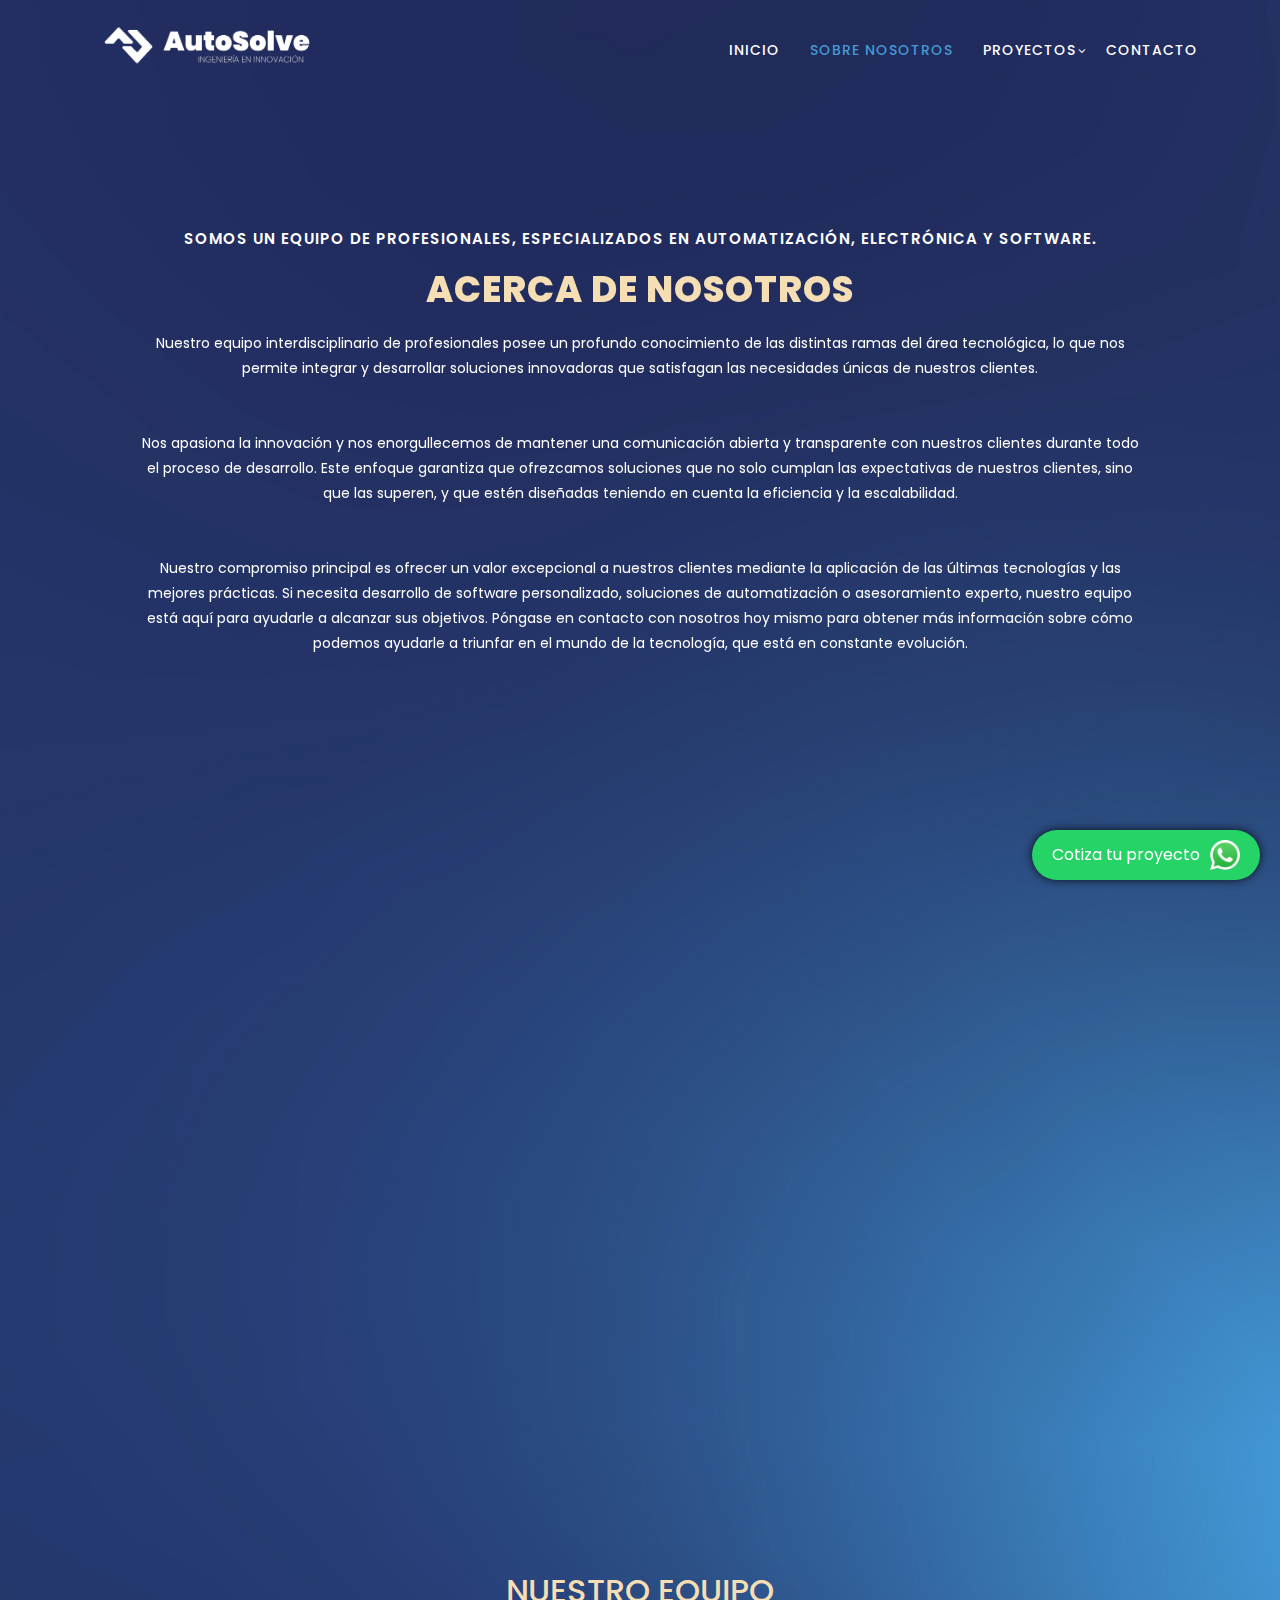
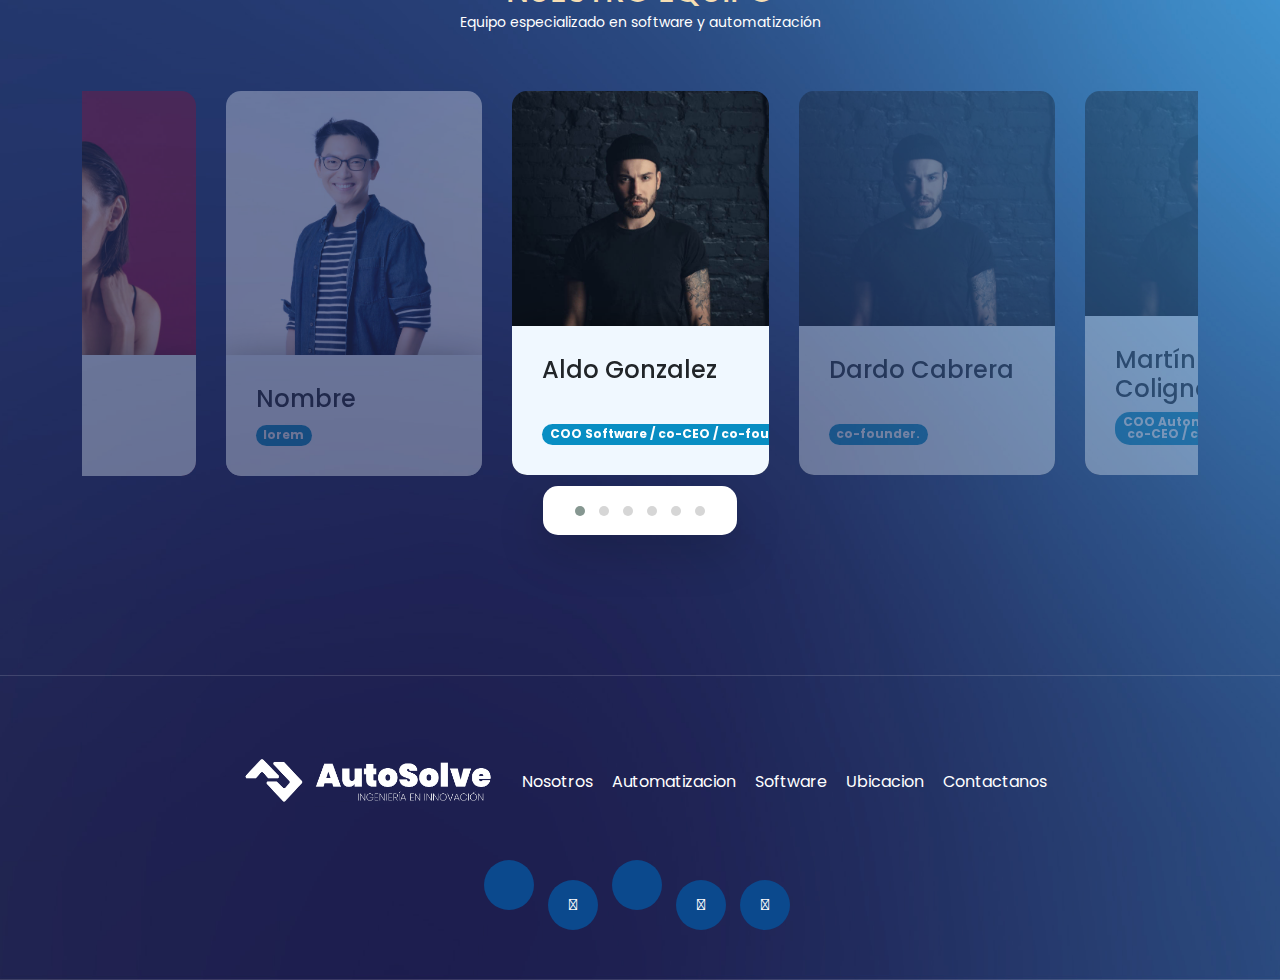
==== aboutus.html @ a1bfe891 "aboutus" ====
<!DOCTYPE html>
<html lang="en">

<head>

  <meta charset="utf-8">
  <meta name="viewport" content="width=device-width, initial-scale=1, shrink-to-fit=no">
  <meta name="description" content="">
  <meta name="author" content="TemplateMo">
  <link href="https://fonts.googleapis.com/css?family=Poppins:100,200,300,400,500,600,700,800,900" rel="stylesheet">

  <title>Sobre Nosotros - AutoSolve</title>
  <link rel="shortcut icon" href="./assets/images/Logo_Autosolve-20 (1).png" type="image/x-icon">

  <!-- Bootstrap core CSS -->
  <link href="vendor/bootstrap/css/bootstrap.min.css" rel="stylesheet">
  <!-- AOS -->
  <link href="https://unpkg.com/aos@2.3.1/dist/aos.css" rel="stylesheet">
  <!-- Font Awesome -->
  <script src="https://kit.fontawesome.com/996b34cf47.js" crossorigin="anonymous"></script>



  <!-- Additional CSS Files -->
  <link rel="stylesheet" href="assets/css/fontawesome.css">
  <link rel="stylesheet" href="assets/css/templatemo-edu-meeting.css">
  <link rel="stylesheet" href="assets/css/owl.css">
  <link rel="stylesheet" href="assets/css/owl.carousel.min.css">
  <link rel="stylesheet" href="assets/css/owl.theme.default.min.css">
  <link rel="stylesheet" href="assets/css/lightbox.css">
  <link rel="stylesheet" href="assets/css/animated.css">
  
  <!--
TemplateMo 569 Edu Meeting
https://templatemo.com/tm-569-edu-meeting

-->

  <!-- Font Awesome-->
  <script src="https://kit.fontawesome.com/996b34cf47.js" crossorigin="anonymous"></script>
</head>


<body class="body">

  <!-- ***** Header Area Start ***** -->
  <header class="header-area header-sticky">
    <div class="container">
      <div class="row">
        <div class="col-12">
          <nav class="main-nav">
            <!-- ***** Logo Start ***** -->
            <a href="index.html" class="logo">
              <img src="assets/images/Logo_Autosolve-25.png" alt="Logo Blanco" id="whiteLogo" class="logo-image">
              <img src="assets/images/Logo_Autosolve-23.png" alt="Logo Oscuro" id="darkLogo" class="logo-image">

            </a>
            <!-- ***** Logo End ***** -->
            <!-- ***** Menu Start ***** -->
            <ul class="nav">
              <li class="scroll-to-section"><a href="./index.html">Inicio</a></li>
              <li><a href="../aboutus.html" class="active">Sobre nosotros</a></li>

              <li class="has-sub">
                <a href="javascript:void(0)">Proyectos</a>
                <ul class="sub-menu">
                  <li><a href="">Cascada</a></li>
                  <li><a href="">Beertrack</a></li>
                  <li><a href="meetings.html">+ Ver todos</a></li>
                </ul>
              </li>

              <li class="scroll-to-section"><a href="#contact">Contacto</a></li>

            </ul>
            <a class='menu-trigger'>
              <span>Menu</span>
            </a>
            <!-- ***** Menu End ***** -->
          </nav>
        </div>
      </div>
    </div>
  </header>
  <script src="https://unpkg.com/aos@2.3.1/dist/aos.js"></script>

  <!-- ***** Header Area End ***** -->

  <section class="heading-page header-text" id="top">
    <div class="container">
      <div class="row">
        <div class="col-lg-12">
          <h6>Somos un equipo de profesionales, especializados en automatización, electrónica y software.</h6>
          <h2 style="color: wheat;" data-aos="fade-zoom-in" data-aos-easing="ease-in-back" data-aos-delay="300" data-aos-offset="0">Acerca de
            Nosotros</h2> 
          <p class="texto2" data-aos="fade-zoom-in" data-aos-easing="ease-in-back" data-aos-delay="600"
            data-aos-offset="0">Nuestro equipo interdisciplinario de profesionales posee un profundo conocimiento de las
            distintas ramas del área tecnológica, lo que nos permite integrar y desarrollar soluciones innovadoras que
            satisfagan las necesidades únicas de nuestros clientes. </p>
          <p class="texto2" data-aos="fade-zoom-in" data-aos-easing="ease-in-back" data-aos-delay="900"
          data-aos-offset="0" > 
            Nos apasiona la innovación y nos enorgullecemos de mantener una comunicación abierta y transparente con
            nuestros clientes durante todo el proceso de desarrollo. Este enfoque garantiza que ofrezcamos soluciones
            que no solo cumplan las expectativas de nuestros clientes, sino que las superen, y que estén diseñadas
            teniendo en cuenta la eficiencia y la escalabilidad.</p>
          <p class="texto" data-aos="fade-zoom-in" data-aos-easing="ease-in-back" data-aos-delay="1200"
          data-aos-offset="0">Nuestro compromiso principal es ofrecer un valor excepcional a nuestros clientes mediante la aplicación de
            las últimas tecnologías y las mejores prácticas. Si necesita desarrollo de software personalizado,
            soluciones de automatización o asesoramiento experto, nuestro equipo está aquí para ayudarle a alcanzar sus
            objetivos. Póngase en contacto con nosotros hoy mismo para obtener más información sobre cómo podemos
            ayudarle a triunfar en el mundo de la tecnología, que está en constante evolución.</p>

        </div>
      </div>
    </div>



    <div class="cd-half-width second-slide">
      <div class="container">
        <div class="row">
          <div class="col-md-12">
            <div class="content second-content">
              <div class="row">
                <div class="col-md-5 left-image">
                  <img class="left-image wow fadeInLeft" data-wow-duration="1s" data-wow-delay="0.8s"
                    src="assets/images/2156642-middle-removebg-preview.png">
                </div>
                <div class="col-md-5">
                  <div class="right-about-text left-image wow fadeInRight" data-wow-duration="1s" data-wow-delay="0.8s">
                    <h4 style="color: wheat;">¿Nuestra misión?</h4>
                    <p style="color: azure;">Proporcionamos a las empresas soluciones innovadoras de software y
                      automatización que mejoran la
                      productividad e impulsan el crecimiento. Trabajamos en estrecha colaboración con nuestros clientes
                      para desarrollar soluciones a medida que se adapten a sus necesidades específicas, manteniendo al
                      mismo tiempo los más altos niveles de calidad y servicio al cliente. Nuestro objetivo final es
                      ayudar a nuestros clientes a alcanzar sus objetivos empresariales y mantenerse a la vanguardia en
                      un panorama tecnológico en constante evolución</p>

                  </div>
                </div>
              </div>
              <div class="row">
                <div class="col-md-7">
                  <div class="left-about-text left-image wow fadeInLeft" data-wow-duration="1s" data-wow-delay="0.8s">
                    <h4 style="color: wheat;">¿Nuestra visión?</h4>
                    <p style="color: azure;">Proveedor líder de soluciones transformadoras de software y automatización,
                      que impulsa la
                      innovación y ayuda a empresas de todos los tamaños a alcanzar sus objetivos. Nuestro objetivo es
                      ser reconocidos por nuestra eficacia, fiabilidad y calidad, y fomentar una cultura de aprendizaje
                      e innovación continuos. Mediante sólidas asociaciones con nuestros clientes y el compromiso de
                      mantenernos a la vanguardia de las tecnologías y tendencias emergentes, seremos un asesor y socio
                      de confianza para las empresas en un panorama empresarial en constante cambio.
                    </p>

                  </div>
                </div>
                <div class="col-md-5 right-image">
                  <img class="left-image wow fadeInRight" data-wow-duration="1s" data-wow-delay="0.8s"
                    src="assets/images/84-847467_vision-mission-page-removebg-preview.png">
                </div>
              </div>
            </div>
          </div>
        </div>
      </div>
    </div>
  </section>
  <!-- =========================
    boton flotante
============================== -->

  <a href="https://wa.me/1234567890" target="_blank" rel="noopener noreferrer" class="whatsapp-button">
    <div class="whatsapp-text">Cotiza tu proyecto</div>
    <div class="whatsapp-logo">
      <img src="assets/images/whatsapp (3).png" alt="WhatsApp">
    </div>
  </a>


  <section class="hero-section">
    <div class="container">
      <div class="row">

        <div class="col-lg-12 col-12">
          <div class="text-center mb-5 pb-2">
            <h2 style="color: wheat;" class="">NUESTRO EQUIPO</h2>

            <p class="text-white">Equipo especializado en software y automatización</p>


          </div>

          <div class="owl-carousel owl-theme">
            <div class="owl-carousel-info-wrap item">
              <img src="assets/images/profile/man-portrait.jpg" class="owl-carousel-image img-fluid" alt="">

              <div class="owl-carousel-info">
                <h4 class="mb-2">
                  Aldo Gonzalez
                  <img src="images/verified.png" class="owl-carousel-verified-image img-fluid" alt="">
                </h4>

                <span class="badge">
                  COO Software / co-CEO / co-founder.</span>


              </div>

              <div class="social-share">
                <ul class="social-icon">
                  <li class="social-icon-item">
                    <a href="#" style="font-size: 30px;" class="fa-brands fa-square-x-twitter"></a>
                  </li>

                  <li class="social-icon-item">
                    <a href="#" style="font-size: 30px;" class="fa-brands fa-square-facebook"></a>
                  </li>
                </ul>
              </div>
            </div>

            <div class="owl-carousel-info-wrap item">
              <img src="assets/images/profile/man-portrait.jpg" class="owl-carousel-image img-fluid" alt="">

              <div class="owl-carousel-info">
                <h4 class="mb-2">
                  Dardo Cabrera
                  <img src="images/verified.png" class="owl-carousel-verified-image img-fluid" alt="">
                </h4>

                <span class="badge">
                  co-founder.</span>


              </div>

              <div class="social-share">
                <ul class="social-icon">
                  <li class="social-icon-item">
                    <a href="#" style="font-size: 30px;" class="fa-brands fa-linkedin"></a>
                  </li>

                  <li class="social-icon-item">
                    <a href="#" style="font-size: 30px;" class="fa-brands fa-square-facebook"></a>
                  </li>

                  <li class="social-icon-item">
                    <a href="#" style="font-size: 30px;" class="fa-brands fa-square-instagram"></a>
                  </li>
                </ul>
              </div>
            </div>

            <div class="owl-carousel-info-wrap item">
              <img src="assets/images/profile/man-portrait.jpg" class="owl-carousel-image img-fluid" alt="">

              <div class="owl-carousel-info">
                <h4 class="mb-2">Martín Colignon</h4>

                <span class="badge">
                  COO Automatización / <br> co-CEO / co-founder.
                </span>


              </div>

              <div class="social-share">
                <ul class="social-icon">
                  <li class="social-icon-item">
                    <a href="#" style="font-size: 30px;" class="fa-brands fa-square-x-twitter"></a>
                  </li>

                  <li class="social-icon-item">
                    <a href="#" style="font-size: 30px;" class="fa-brands fa-square-facebook"></a>
                  </li>

                  <li class="social-icon-item">
                    <a href="#" style="font-size: 30px;" class="fa-brands fa-square-instagram"></a>
                  </li>
                </ul>
              </div>
            </div>

            <div class="owl-carousel-info-wrap item">
              <img src="assets/images/profile/man-portrait.jpg" class="owl-carousel-image img-fluid" alt="">

              <div class="owl-carousel-info">
                <h4 class="mb-2">Gonzalo Roldán</h4>

                <span class="badge">CFO / co-CEO / co-founder.</span>
              </div>

              <div class="social-share">
                <ul class="social-icon">
                  <li class="social-icon-item">
                    <a href="#" style="font-size: 30px;" class="fa-brands fa-square-instagram"></a>
                  </li>

                  <li class="social-icon-item">
                    <a href="#" style="font-size: 30px;" class="fa-brands fa-youtube"></a>
                  </li>
                </ul>
              </div>
            </div>

            <div class="owl-carousel-info-wrap item">
              <img src="assets/images/profile/woman-posing-black-dress-medium-shot.jpg"
                class="owl-carousel-image img-fluid" alt="">

              <div class="owl-carousel-info">
                <h4 class="mb-2">
                  Nombre
                  <img src="images/verified.png" class="owl-carousel-verified-image img-fluid" alt="">
                </h4>

                <span class="badge">lorem</span>
              </div>

              <div class="social-share">
                <ul class="social-icon">
                  <li class="social-icon-item">
                    <a href="#" style="font-size: 30px;" class="fa-brands fa-square-facebook"></a>
                  </li>

                  <li class="social-icon-item">
                    <a href="#" style="font-size: 30px;" class="fa-brands fa-linkedin"></a>
                  </li>
                </ul>
              </div>
            </div>

            <div class="owl-carousel-info-wrap item">
              <img
                src="assets/images/profile/smart-attractive-asian-glasses-male-standing-smile-with-freshness-joyful-casual-blue-shirt-portrait-white-background.jpg"
                class="owl-carousel-image img-fluid" alt="">

              <div class="owl-carousel-info">
                <h4 class="mb-2">Nombre</h4>

                <span class="badge">lorem</span>
              </div>

              <div class="social-share">
                <ul class="social-icon">
                  <li class="social-icon-item">
                    <a href="#" style="font-size: 30px;" class="fa-brands fa-linkedin"></a>
                  </li>


                </ul>
              </div>
            </div>
          </div>
        </div>

      </div>
    </div>
  </section>








  <div class="footer">
    <div class="footer-logo">
      <!-- Aquí coloca tu logo -->
      <img src="assets/images/Logo_Autosolve-25.png" alt="Logo">
    </div>

    <div class="footer-nav">
      <a href="#">Nosotros</a>
      <a href="#automatizacion">Automatizacion</a> <a href="#software">Software</a>
      <a href="#">Ubicacion</a>
      <a href="#">Contactanos</a>
    </div>

    <ul class="social-icon">
      <li><i class="c-icon c-social-icon--fb c-icon c-icon--facebook-circle" aria-hidden="true"></i>
      </li>
      <li><a href="#" class="fa-brands fa-square-instagram" data-wow-delay="1.3s"></a></li>
      <li><a href="#" class="fa-brands fa-facebook" data-wow-delay="1.6s"></a></li>
      <li><a href="#" class="fa-brands fa-tiktok" data-wow-delay="1.9s"></a></li>
      <li><a href="#" class="fa-brands fa-linkedin" data-wow-delay="2.2s"></a></li>
      <li><a href="#" class="fa-brands fa-youtube" data-wow-delay="2.3s"></a></li>
    </ul>
  </div>
  </section>

  <!-- Scripts -->

  <script>
    AOS.init();
  </script>




  <!-- Bootstrap core JavaScript -->
  <script src="vendor/jquery/jquery.min.js"></script>

  <script src="vendor/bootstrap/js/bootstrap.bundle.min.js"></script>
  <script src="assets/js/logo.js"></script>
  <script src="assets/js/isotope.min.js"></script>
  <script src="assets/js/owl-carousel.js"></script>
  <script src="assets/js/lightbox.js"></script>
  <script src="assets/js/tabs.js"></script>
  <script src="assets/js/video.js"></script>
  <script src="assets/js/slick-slider.js"></script>
  <script src="assets/js/custom.js"></script>
  <script src="assets/js/animation.js"></script>
  <script src="assets/js/owl-carousel.js"></script>
  <script>
    //according to loftblog tut
    $('.nav li:first').addClass('active');

    var showSection = function showSection(section, isAnimate) {
      var
        direction = section.replace(/#/, ''),
        reqSection = $('.section').filter('[data-section="' + direction + '"]'),
        reqSectionPos = reqSection.offset().top - 0;

      if (isAnimate) {
        $('body, html').animate({
          scrollTop: reqSectionPos
        },
          800);
      } else {
        $('body, html').scrollTop(reqSectionPos);
      }

    };

    var checkSection = function checkSection() {
      $('.section').each(function () {
        var
          $this = $(this),
          topEdge = $this.offset().top - 80,
          bottomEdge = topEdge + $this.height(),
          wScroll = $(window).scrollTop();
        if (topEdge < wScroll && bottomEdge > wScroll) {
          var
            currentId = $this.data('section'),
            reqLink = $('a').filter('[href*=\\#' + currentId + ']');
          reqLink.closest('li').addClass('active').
            siblings().removeClass('active');
        }
      });
    };

    $('.main-menu, .responsive-menu, .scroll-to-section').on('click', 'a', function (e) {
      e.preventDefault();
      showSection($(this).attr('href'), true);
    });

    $(window).scroll(function () {
      checkSection();
    });
  </script>
</body>



</html>
---- assets/css/templatemo-edu-meeting.css ----
/* ---------------------------------------------
Table of contents
------------------------------------------------
01. font & reset css
02. reset
03. global styles
04. header
05. banner
06. features
07. testimonials
08. contact
09. footer
10. preloader
11. search
12. portfolio

--------------------------------------------- */
/* 
---------------------------------------------
font & reset css
--------------------------------------------- 
*/
@import url("https://fonts.googleapis.com/css?family=Poppins:100,200,300,400,500,600,700,800,900");

/* 
---------------------------------------------
reset
--------------------------------------------- 
*/
html,
body,
div,
span,
applet,
object,
iframe,
h1,
h2,
h3,
h4,
h5,
h6,
p,
blockquote,
div pre,
a,
abbr,
acronym,
address,
big,
cite,
code,
del,
dfn,
em,
font,
img,
ins,
kbd,
q,
s,
samp,
small,
strike,
strong,
sub,
sup,
tt,
var,
b,
u,
i,
center,
dl,
dt,
dd,
ol,
ul,
li,
figure,
header,
nav,
section,
article,
aside,
footer,
figcaption {
  margin: 0;
  padding: 0;
  border: 0;
  outline: 0;
}

.clearfix:after {
  content: ".";
  display: block;
  clear: both;
  visibility: hidden;
  line-height: 0;
  height: 0;
}

.clearfix {
  display: inline-block;
}

html[xmlns] .clearfix {
  display: block;
}

* html .clearfix {
  height: 1%;
}

ul,
li {
  padding: 0;
  margin: 0;
  list-style: none;
}

header,
nav,
section,
article,
aside,
footer,
hgroup {
  display: block;
}

* {
  box-sizing: border-box;
}

html,
body {
  font-family: 'Poppins', sans-serif;
  font-weight: 400;
  background-color: #fff;
  font-size: 16px;
  -ms-text-size-adjust: 100%;
  -webkit-font-smoothing: antialiased;
  -moz-osx-font-smoothing: grayscale;
}

a {
  text-decoration: none !important;
  color: #3CF;
}

a:hover {
  color: #2f353d;
}

h1,
h2,
h3,
h4,
h5,
h6 {
  margin-top: 0px;
  margin-bottom: 0px;
}

ul {
  margin-bottom: 0px;
}

p {
  font-size: 14px;
  line-height: 25px;
  color: #2a2a2a;
}

img {
  width: 100%;
  overflow: hidden;
}

/* 
---------------------------------------------
global styles
--------------------------------------------- 
*/
html,
body {
  background: #fff;
  font-family: 'Poppins', sans-serif;
}



::selection {
  background: #f5a425;
  color: #fff;
}

::-moz-selection {
  background: #f5a425;
  color: #fff;
}

@media (max-width: 991px) {

  html,
  body {
    overflow-x: hidden;
  }

  .mobile-top-fix {
    margin-top: 30px;
    margin-bottom: 0px;
  }

  .mobile-bottom-fix {
    margin-bottom: 30px;
  }

  .mobile-bottom-fix-big {
    margin-bottom: 60px;
  }
}

.button-container {
  display: flex;
  /* Utiliza un contenedor flexible para alinear los botones horizontalmente */
  align-items: center;
  padding-top: 20px;

}

.main-button-green,
.main-button-red {
  margin: 0;
  padding: 0;
}

.main-button-green a {
  font-size: 13px;
  color: #fff;
  background-color: #25d366;
  /* Color de WhatsApp */
  padding: 12px 30px;
  display: inline-block;
  border-radius: 22px;
  font-weight: 500;
  text-transform: uppercase;
  transition: all .3s;
  margin-left: 10px;

}

.main-button-green a,
.main-button-red2 a {
  vertical-align: middle;
  box-shadow: rgb(0, 0, 0.9);
}

.main-button-green a:hover {
  opacity: 0.9;
  background-color: #128C7E;
  /* Cambia el color de fondo al hacer hover */
}

.main-button-red2 a {
  font-size: 13px;
  color: #fff;
  background-color: #449ad5;
  padding: 12px 30px;
  display: inline-block;
  border-radius: 22px;
  font-weight: 500;
  text-transform: uppercase;
  transition: all .3s;
}


.main-button-red2 a:hover {
  opacity: 0.9;
  background-color: #3360aa;
}

.main-button-red3 a {
  font-size: 13px;
  color: #fff;
  background-color: #1f6492;
  padding: 12px 30px;
  display: inline-block;
  border-radius: 22px;
  font-weight: 500;
  text-transform: uppercase;
  transition: all .3s;
}

.main-button-red3 a:hover {
  opacity: 0.9;
  background-color: #3360aa;
}
.main-button-yellow a {
  font-size: 13px;
  color: #fff;
  background-color: #f5a425;
  padding: 12px 30px;
  display: inline-block;
  border-radius: 22px;
  font-weight: 500;
  text-transform: uppercase;
  transition: all .3s;
}

.main-button-yellow a:hover {
  opacity: 0.9;
}

.section-heading h2 {
  line-height: 40px;
  margin-top: 0px;
  margin-bottom: 50px;
  padding-bottom: 20px;
  border-bottom: 1px solid rgba(250, 250, 250, 0.15);
  font-size: 22px;
  font-weight: 700;
  text-transform: uppercase;
  color: #fff;
}


/* 
---------------------------------------------
header
--------------------------------------------- 
*/

.sub-header {
  background-color: #1f272b;
  position: relative;
  z-index: 1111;
}

.sub-header .left-content p {
  color: #fff;
  padding: 8px 0px;
  font-size: 13px;
}

.sub-header .right-icons {
  text-align: right;
  padding: 8px 0px;
}

.sub-header .right-icons ul li {
  display: inline-block;
  margin-left: 15px;
}

.sub-header .right-icons ul li a {
  color: #fff;
  font-size: 14px;
  transition: all .3s;
}

.sub-header .right-icons ul li a:hover {
  color: #f5a425;
}

.sub-header .left-content p em {
  font-style: normal;
  color: #f5a425;
}

.background-header {
  background-color: #fff !important;
  height: 80px !important;
  position: fixed !important;
  top: 0 !important;
  left: 0;
  right: 0;
  box-shadow: 0px 0px 10px rgba(0, 0, 0, 0.15) !important;
}

.background-header .main-nav .nav li a {
  color: #1e1e1e !important;
}

.background-header .logo,
.background-header .main-nav .nav li a {
  color: #1e1e1e !important;
}

/***---logo nuevo---***/

.scrolled {
  position: fixed;
  top: 10px;
  left: 10px;
  z-index: 1000;
}

.logo-container {
  position: fixed;
  top: 10px;
  left: 10px;
  z-index: 1000;
  /* Asegura que el logo esté sobre otros elementos */
}

.logo-image {
  display: block;
  max-width: 250px;
  height: auto;
}

#darkLogo {
  display: none;
  /* Inicialmente oculto */
}



.header-area .main-nav .logo {
  line-height: 80px;
  color: #fff;
  font-size: 28px;
  font-weight: 700;

  letter-spacing: 2px;
  float: left;
  -webkit-transition: all 0.3s ease 0s;
  -moz-transition: all 0.3s ease 0s;
  -o-transition: all 0.3s ease 0s;
  transition: all 0.3s ease 0s;
}

.background-header .main-nav .nav li:hover a {
  color: #fb5849 !important;
}

.background-header .nav li a.active {
  color: #fb5849 !important;
}

.header-area {

  position: absolute;

  left: 0;
  right: 0;
  z-index: 100;
  -webkit-transition: all .5s ease 0s;
  -moz-transition: all .5s ease 0s;
  -o-transition: all .5s ease 0s;
  transition: all .5s ease 0s;
}

.header-area .main-nav {
  min-height: 80px;
  background: transparent;
}

.header-area .main-nav .logo {
  line-height: 100px;
  color: #fff;
  font-size: 28px;
  font-weight: 700;

  letter-spacing: 2px;
  float: left;
  -webkit-transition: all 0.3s ease 0s;
  -moz-transition: all 0.3s ease 0s;
  -o-transition: all 0.3s ease 0s;
  transition: all 0.3s ease 0s;
}

.background-header .main-nav .logo {
  line-height: 75px;
}

.background-header .nav {
  margin-top: 20px !important;
}

.header-area .main-nav .nav {
  float: right;
  margin-top: 30px;
  margin-right: 0px;
  background-color: transparent;
  -webkit-transition: all 0.3s ease 0s;
  -moz-transition: all 0.3s ease 0s;
  -o-transition: all 0.3s ease 0s;
  transition: all 0.3s ease 0s;
  position: relative;
  z-index: 999;
}

.header-area .main-nav .nav li {
  padding-left: 15px;
  padding-right: 15px;
}

.header-area .main-nav .nav li:last-child {
  padding-right: 0px;
}

.header-area .main-nav .nav li a {
  display: block;
  font-weight: 500;
  font-size: 14px;
  text-transform: uppercase;
  color: #fff;
  -webkit-transition: all 0.3s ease 0s;
  -moz-transition: all 0.3s ease 0s;
  -o-transition: all 0.3s ease 0s;
  transition: all 0.3s ease 0s;
  height: 40px;
  line-height: 40px;
  border: transparent;
  letter-spacing: 1px;
}

.header-area .main-nav .nav li:hover a,
.header-area .main-nav .nav li a.active {
  color: #449ad5 !important;
}

.background-header .main-nav .nav li:hover a,
.background-header .main-nav .nav li a.active {
  color: #449ad5 !important;
  opacity: 1;
}

.header-area .main-nav .nav li.has-sub {
  position: relative;
  padding-right: 15px;
}

.header-area .main-nav .nav li.has-sub:after {
  font-family: FontAwesome;
  content: "\f107";
  font-size: 12px;
  color: #fff;
  position: absolute;
  right: 5px;
  top: 12px;
}

.background-header .main-nav .nav li.has-sub:after {
  color: #1e1e1e;
}

.header-area .main-nav .nav li.has-sub ul.sub-menu {
  position: absolute;
  width: 200px;
  box-shadow: 0 2px 28px 0 rgba(0, 0, 0, 0.06);
  overflow: hidden;
  top: 40px;
  opacity: 0;
  transition: all .3s;
  transform: translateY(+2em);
  visibility: hidden;
  z-index: -1;
}

.header-area .main-nav .nav li.has-sub ul.sub-menu li {
  margin-left: 0px;
  padding-left: 0px;
  padding-right: 0px;
}

.header-area .main-nav .nav li.has-sub ul.sub-menu li a {
  opacity: 1;
  display: block;
  background: #f7f7f7;
  color: #2a2a2a !important;
  padding-left: 20px;
  height: 40px;
  line-height: 40px;
  -webkit-transition: all 0.3s ease 0s;
  -moz-transition: all 0.3s ease 0s;
  -o-transition: all 0.3s ease 0s;
  transition: all 0.3s ease 0s;
  position: relative;
  font-size: 13px;
  font-weight: 400;
  border-bottom: 1px solid #eee;
}

.header-area .main-nav .nav li.has-sub ul li a:hover {
  background: #fff;
  color: #088ec3 !important;
  padding-left: 25px;
}

.header-area .main-nav .nav li.has-sub ul li a:hover:before {
  width: 3px;
}

.header-area .main-nav .nav li.has-sub:hover ul.sub-menu {
  visibility: visible;
  opacity: 1;
  z-index: 1;
  transform: translateY(0%);
  transition-delay: 0s, 0s, 0.3s;
}

.header-area .main-nav .menu-trigger {
  cursor: pointer;
  display: block;
  position: absolute;
  top: 33px;
  width: 32px;
  height: 40px;
  text-indent: -9999em;
  z-index: 99;
  right: 40px;
  display: none;
 
}

.background-header .main-nav .menu-trigger {
  top: 23px;
}

.header-area .main-nav .menu-trigger span,
.header-area .main-nav .menu-trigger span:before,
.header-area .main-nav .menu-trigger span:after {
  -moz-transition: all 0.4s;
  -o-transition: all 0.4s;
  -webkit-transition: all 0.4s;
  transition: all 0.4s;
  background-color: #1e1e1e;
  display: block;
  position: absolute;
  width: 30px;
  height: 2px;
  left: 0;
}

.background-header .main-nav .menu-trigger span,
.background-header .main-nav .menu-trigger span:before,
.background-header .main-nav .menu-trigger span:after {
  background-color: #1e1e1e;
}

.header-area .main-nav .menu-trigger span:before,
.header-area .main-nav .menu-trigger span:after {
  -moz-transition: all 0.4s;
  -o-transition: all 0.4s;
  -webkit-transition: all 0.4s;
  transition: all 0.4s;
  background-color: #1e1e1e;
  display: block;
  position: absolute;
  width: 30px;
  height: 2px;
  left: 0;
  width: 75%;
}

.background-header .main-nav .menu-trigger span:before,
.background-header .main-nav .menu-trigger span:after {
  background-color: #1e1e1e;
}

.header-area .main-nav .menu-trigger span:before,
.header-area .main-nav .menu-trigger span:after {
  content: "";
}

.header-area .main-nav .menu-trigger span {
  top: 16px;
}

.header-area .main-nav .menu-trigger span:before {
  -moz-transform-origin: 33% 100%;
  -ms-transform-origin: 33% 100%;
  -webkit-transform-origin: 33% 100%;
  transform-origin: 33% 100%;
  top: -10px;
  z-index: 10;
}

.header-area .main-nav .menu-trigger span:after {
  -moz-transform-origin: 33% 0;
  -ms-transform-origin: 33% 0;
  -webkit-transform-origin: 33% 0;
  transform-origin: 33% 0;
  top: 10px;
}

.header-area .main-nav .menu-trigger.active span,
.header-area .main-nav .menu-trigger.active span:before,
.header-area .main-nav .menu-trigger.active span:after {
  background-color: transparent;
  width: 100%;
}

.header-area .main-nav .menu-trigger.active span:before {
  -moz-transform: translateY(6px) translateX(1px) rotate(45deg);
  -ms-transform: translateY(6px) translateX(1px) rotate(45deg);
  -webkit-transform: translateY(6px) translateX(1px) rotate(45deg);
  transform: translateY(6px) translateX(1px) rotate(45deg);
  background-color: #1e1e1e;
}

.background-header .main-nav .menu-trigger.active span:before {
  background-color: #1e1e1e;
}

.header-area .main-nav .menu-trigger.active span:after {
  -moz-transform: translateY(-6px) translateX(1px) rotate(-45deg);
  -ms-transform: translateY(-6px) translateX(1px) rotate(-45deg);
  -webkit-transform: translateY(-6px) translateX(1px) rotate(-45deg);
  transform: translateY(-6px) translateX(1px) rotate(-45deg);
  background-color: #1e1e1e;
}

.background-header .main-nav .menu-trigger.active span:after {
  background-color: #1e1e1e;
}

.header-area.header-sticky {
  min-height: 80px;
}

.header-area .nav {
  margin-top: 30px;
}

.header-area.header-sticky .nav li a.active {
  color:#1d2751;
}

@media (max-width: 1200px) {
  .header-area .main-nav .nav li {
    padding-left: 7px;
    padding-right: 7px;
  }

  .header-area .main-nav:before {
    display: none;
  }
}

@media (max-width: 767px) {
  .header-area .main-nav .logo {
    color: #1e1e1e;
    margin-left: -20px;
  }

  .header-area.header-sticky .nav li a:hover,
  .header-area.header-sticky .nav li a.active {
    color:#449ad5 !important;
    opacity: 1;
  }

  .header-area.header-sticky .nav li.search-icon a {
    width: 100%;
  }

  .header-area {

    padding: 0px 15px;
    height: 100px;
    box-shadow: none;
    text-align: center;
  }

  .header-area .container {
    padding: 0px;
  }

  .header-area .logo {
    margin-left: 30px;
  }

  .header-area .menu-trigger {
    display: block !important;
  }

  .header-area .main-nav {
    overflow: hidden;
  }

  .header-area .main-nav .nav {
    float: none;
    width: 100%;
    display: none;
    -webkit-transition: all 0s ease 0s;
    -moz-transition: all 0s ease 0s;
    -o-transition: all 0s ease 0s;
    transition: all 0s ease 0s;
    margin-left: 0px;
  }

  .header-area .main-nav .nav li:first-child {
    border-top: 1px solid #eee;
  }

  .header-area.header-sticky .nav {
    margin-top: 100px !important;
  }

  .header-area .main-nav .nav li {
    width: 100%;
    background: #fff;
    border-bottom: 1px solid #eee;
    padding-left: 0px !important;
    padding-right: 0px !important;
  }

  .header-area .main-nav .nav li a {
    height: 50px !important;
    line-height: 50px !important;
    padding: 0px !important;
    border: none !important;
    background: #f7f7f7 !important;
    color: #191a20 !important;
  }

  .header-area .main-nav .nav li a:hover {
    background: #eee !important;
    color: #449ad5 !important;
  }

  .header-area .main-nav .nav li.has-sub ul.sub-menu {
    position: relative;
    visibility: inherit;
    opacity: 1;
    z-index: 1;
    transform: translateY(0%);
    top: 0px;
    width: 100%;
    box-shadow: none;
    height: 0px;
    transition: all 0s;
  }

  .header-area .main-nav .nav li.submenu ul li a {
    font-size: 12px;
    font-weight: 400;
  }

  .header-area .main-nav .nav li.submenu ul li a:hover:before {
    width: 0px;
  }

  .header-area .main-nav .nav li.has-sub ul.sub-menu {
    height: auto;
  }

  .header-area .main-nav .nav li.has-sub:after {
    color: #3B566E;
    right: 30px;
    font-size: 14px;
    top: 15px;
  }

  .header-area .main-nav .nav li.submenu:hover ul,
  .header-area .main-nav .nav li.submenu:focus ul {
    height: 0px;
  }
}

@media (min-width: 767px) {
  .header-area .main-nav .nav {
    display: flex !important;
  }
}
/*---------------------------------------
    flotante whatapp             
-----------------------------------------*/
.whatsapp-button {
  position: fixed;
  bottom: 20px;
  right: 20px;
  background-color: #25d366;
  /* Color verde de WhatsApp */
  color: #ffffff;
  /* Color del texto */
  border-radius: 50px;
  padding: 10px 20px;
  display: flex;
  align-items: center;
  box-shadow: 0px 0px 10px rgba(0, 0, 0, 0.8);
  z-index: 1000;
  cursor: pointer;
}
@media (max-width: 767px) {
  .whatsapp-button {
    padding: 4px 12px;
  }
}


.whatsapp-button:hover {
  background-color: #128C7E;
  color: #fff;
  /* Color más oscuro para el efecto hover */
}

.whatsapp-text {
  flex: 1;
  margin-right: 10px;
}

.whatsapp-logo img {
  width: 30px;
  /* Ajusta el tamaño del logo según sea necesario */
  height: auto;

}

/* 
---------------------------------------------
banner
--------------------------------------------- 
*/
/* Asegúrate de ajustar la ruta de la imagen según la ubicación de tu archivo CSS */
.main-banner {
  background: url('../images/background_autosolve-12.jpg') center center/cover no-repeat;
  position: relative;
  height: 100vh;
  /* Ajusta la altura según tus necesidades */
}

/* Agrega estos estilos para que el contenido se muestre encima de la imagen de fondo */
.video-overlay {
  position: absolute;
  top: 0;
  left: 0;
  width: 100%;
  height: 100%;
 
  
  /* Puedes ajustar la opacidad según tus preferencias */
}

.header-text {
  z-index: 1;
  position: relative;
}

.custom-iframe {
  width: 100%; /* Ajusta el ancho según sea necesario */
  height: 400px; /* Ajusta la altura según sea necesario */
  border: none; /* Quita el borde si no es necesario */
  border-radius: 25px;
}



#bg-video {
  min-width: 100%;
  min-height: 100vh;
  max-width: 100%;
  max-height: 100vh;
  object-fit: cover;
  z-index: -1;
}

#bg-video::-webkit-media-controls {
  display: none !important;
}

.video-overlay {
  position: absolute;

  top: 0;
  left: 0;
  bottom: 0;
  right: 0;
  width: 100%;
}

.main-banner .caption {
  position: absolute;
  top: 50%;
  transform: translateY(-50%);
}

.main-banner .caption h6 {
  margin-top: 0px;
  font-size: 15px;

  font-weight: 600;
  color: #fff;
  letter-spacing: 1px;
}

.main-banner .caption h2 {
  margin-top: 20px;
  margin-bottom: 20px;
  font-size: 36px;

  font-weight: 800;
  color: #fff;
  letter-spacing: 1px;
}

.main-banner .caption h2 em {
  font-style: normal;
  color: #f5a425;
  font-weight: 900;
}

.main-banner .caption p {
  color: #fff;
  font-size: 14px;
  max-width: 570px;
}

.main-banner .caption .main-button-red {
  margin-top: 30px;
}

@media screen and (max-width: 767px) {


  .main-banner .caption {
    text-align: center;
    position: absolute;
   
    left: 50%;
    transform: translate(-50%, -50%);
  }

  
  .main-banner .caption h6 {
    font-weight: 500;
  }

  .main-banner .caption h2 {
    font-size: 36px;
  }

}




/* 
---------------------------------------------
About Us Style
--------------------------------------------- 
*/

.h1about {
  font-weight: 800;
  color: white;
  text-align: center;
  padding-bottom: 80px;
  font-size: 35px;
  padding-left: 15px;
  padding-right: 15px;
}

#about {
  padding-top: 130px;
}



.about-us .left-image {
  margin-right: 45px;
}

.about-us .about-item h4 {
  font-size: 38px;
  font-weight: 800;
  color:#fff;
}

.about-us .about-item h6 {
  font-size: 16px;
  margin-top: 5px;
  font-weight: bold;
  color: #ffffff;
  text-transform: capitalize;
}

.about-us p {
  margin: 40px 0px;
  font-size: 21px;
  color: white;
}

.software{
  width: 90%;
  padding-left: 100px;
}

@media (max-width: 992px) {
  .about-us .left-image {
    margin-right: 30px;
    margin-left: 30px;
    margin-bottom: 45px;
  }
  .software {
    width: 90%;
    padding-left: 10px;
}
  .our-portfolio .section-heading,
  .about-us .section-heading,
  .about-us .about-item,
  .about-us p,
  .about-us .main-green-button, .main-button-red3 {
    text-align: center;
  }
.main-button-red3{
  margin-bottom: 15px;
}

  .h1about{
    padding-top: 200px;
  }

  .about-us p {
    margin: 40px 0px;
    font-size: 16px;
  }

}


/*
---------------------------------------------
services
---------------------------------------------
*/

.services {
  margin-top: -135px;
  position: absolute;
  width: 100%;
}

.services .item {
  background-image: url(../images/background_autosolve-12.jpg);
  background-repeat: no-repeat;
  background-size: cover;
  background-position: center center;
  border-radius: 20px;
  text-align: center;
  color: #fff;
  padding: 40px;


}

.services .item::before,
.services .item::after {
  content: "";
  position: absolute;
  top: 0;
  left: 0;
  width: 100%;
  height: 100%;

}

.services .item::before {
  background-image: url(../images/otra_imagen_clara.jpg);
  background-repeat: no-repeat;
  background-size: cover;
  background-position: center center;
  opacity: 0.2;
  z-index: 1;


}

.services .item::after {
  background-image: url(../images/patron_autosolve-12.png);
  background-repeat: no-repeat;
  background-size: cover;
  background-position: center center;
  z-index: 0;

}

.services .item .icon,
.services .item .down-content {
  position: relative;
  z-index: 2;
}

.service-card {
  position: relative;
  border-radius: 20px;
  overflow: hidden;
  text-align: center;
  color: #fff;
  padding: 40px;
  transition: transform 0.3s ease-out, box-shadow 0.3s ease-out;
}

.service-card:hover,
.service-card.hovered {
  transform: scale(1.05);
  box-shadow: 0 0 20px rgba(0, 0, 0, 0.3);
}





.services .item .icon {
  max-width: 100px;
  margin: 0 auto;

}

.services .item h4 {
  margin-top: 25px;
  margin-bottom: 15px;
  font-size: 18px;
  font-weight: 600;
}

.services .item p {
  color: #fff;
  font-size: 13px;
}

.services .owl-nav {
  display: inline-block !important;
  text-align: center;
  position: absolute;
  width: 100%;
  top: 50%;
  transform: translateY(-25px);
}

.services .owl-nav .owl-prev {
  margin-right: 10px;
  outline: none;
  position: absolute;
  left: -80px;
}

.services .owl-nav .owl-prev span,
.services .owl-nav .owl-next span {
  opacity: 0;
}

.services .owl-nav .owl-prev:before {
  display: inline-block;
  font-family: 'FontAwesome';
  color: #1e1e1e;
  font-size: 25px;
  font-weight: 700;
  content: '\f104';
  background-color: #fff;
  width: 50px;
  height: 50px;
  border-radius: 50%;
  line-height: 50px;
}

.services .owl-nav .owl-prev {
  opacity: 1;
  transition: all .5s;
}

.services .owl-nav .owl-prev:hover {
  opacity: 0.9;
}

.services .owl-nav .owl-next {
  opacity: 1;
  transition: all .5s;
}

.services .owl-nav .owl-next:hover {
  opacity: 0.9;
}

.services .owl-nav .owl-next {
  margin-left: 10px;
  outline: none;
  position: absolute;
  right: -85px;
}

.services .owl-nav .owl-next:before {
  display: inline-block;
  font-family: 'FontAwesome';
  color: #1e1e1e;
  font-size: 25px;
  font-weight: 700;
  content: '\f105';
  background-color: #fff;
  width: 50px;
  height: 50px;
  border-radius: 50%;
  line-height: 50px;
}

/* 
---------------------------------------------
Features
--------------------------------------------- 
*/
#features {
  padding-top: 100px;
  padding-bottom: 100px;
}

.features .features-content {
  z-index: 2;
  position: relative;
  background-color: #fff;
  border-radius: 50px;
  box-shadow: 0px 0px 15px rgba(0,0,0,0.1);
}

.features-item {
  text-align: center;
  padding: 30px;
  border-radius: 50px;
  background: rgb(255,255,255);
  background: linear-gradient(105deg, rgba(255,255,255,1) 0%, rgba(255,255,255,1) 100%);
  transition: background-color .5s;
  -webkit-transition: background-color .5s;
  -o-transition: background-color .5s;
  -moz-transition: background-color .5s;
}

.features-item:hover {
  background: rgb(51,204,197);
  background: linear-gradient(105deg, rgba(51,204,197,1) 0%, rgba(8,141,195,1) 100%);
}

.features-item:hover h4 {
  color: #fff;
}

.features-item:hover p {
  color: #fff;
}

.features-item:hover .line-dec {
  background-color: rgba(255,255,255,0.3);
}

.first-feature:hover .icon {
  background-image: url(../images/features-icon-white-01.png);
}

.second-feature:hover .icon {
  background-image: url(../images/features-icon-white-02.png);
}

.features-item .number h6 {
  background-repeat: no-repeat;
  width: 110px;
  height: 69px;
  color: #fff;
  margin-left: auto;
  margin-right: auto;
  font-size: 30px;
  font-weight: 700;
  text-align: center;
  line-height: 69px;
  margin-top: -65px;
  margin-bottom: 30px;
}

.features-item .first-number h6 {
  background-image: url(../images/features-number-01.png);
}

.features-item .second-number h6 {
  background-image: url(../images/features-number-02.png);
}

.features-item .third-number h6 {
  background-image: url(../images/features-number-03.png);
}

.features-item .fourth-number h6 {
  background-image: url(../images/features-number-04.png);
}

.first-feature .icon {
  background-image: url(../images/features-icon-black-01.png);
}

.second-feature .icon {
  background-image: url(../images/features-icon-black-02.png);
}

.features-item .icon {
  width: 63px;
  height: 63px;
  margin: 0 auto;
  transition: all 0.5s;
}

.features-item h4 {
  margin-left: 15px;
  margin-right: 15px;
  margin-top: 30px;
  font-size: 20px;
  line-height: 30px;
  font-weight: 700;
  color: #2a2a2a;
  position: relative;
  transition: all 0.5s;
}

.features-item .line-dec {
  width: 100px;
  height: 2px;
  background-color: rgba(51,204,197,0.3);
  margin: 30px auto;
  transition: all 0.5s;
}

.features-item p {
  position: relative;
  margin-top: 0px;
  transition: all 0.5s;
}

.h1about2 {
  font-weight: 800;
  color: white;
  text-align: center;
  padding-bottom: 80px;
  font-size: 35px;
  padding-left: 15px;
  padding-right: 15px;
}


@media (max-width: 992px) {
 
  .features-item {
    margin-bottom: 45px;
  }

  .last-features-item,
  .last-skill-item {
    margin-bottom: 0px !important;
  }
}

@media (max-width: 765px) {
  #feature{
    padding-top: 20px;
  }
}


/*
---------------------------------------------
upcoming meetings
---------------------------------------------
*/

section.upcoming-meetings {
  background: linear-gradient(-45deg, #1d2751, #449ad5, #3360aa, #1d2751);
  background-size: 400% 400%;
  animation: gradient-e60a44dc 10s ease-in-out infinite;
  background-position: center center;
  background-attachment: fixed;
  background-repeat: no-repeat;

}


@keyframes gradient-e60a44dc {
  0% {
    background-position: 0% 50%;
  }

  50% {
    background-position: 100% 50%;
  }

  100% {
    background-position: 0% 50%;
  }
}


section.upcoming-meetings .section-heading {
  text-align: center;
}

section.upcoming-meetings .categories {
  background-color: #fff;
  border-radius: 20px;
  padding: 40px;
  margin-right: 45px;
}

section.upcoming-meetings .categories h4 {
  font-size: 18px;
  font-weight: 600;
  color: #1f272b;
  margin-bottom: 30px;
  padding-bottom: 20px;
  border-bottom: 1px solid #eee;
}

section.upcoming-meetings .categories ul li {
  display: inline-block;
  margin-bottom: 15px;
}

section.upcoming-meetings .categories ul li a {
  font-size: 15px;
  color: #1f272b;
  font-weight: 500;
  transition: all .3s;
}

section.upcoming-meetings .categories ul li a:hover {
  color: #a12c2f;
}

section.upcoming-meetings .categories .main-button-red {
  border-top: 1px solid #eee;
  padding-top: 30px;
  margin-top: 15px;
}

section.upcoming-meetings .categories .main-button-red a {
  width: 100%;
  text-align: center;
}

.meeting-item {
  margin-bottom: 30px;
}

.meeting-item .thumb {
  position: relative;
}

.meeting-item .thumb img {
  border-top-right-radius: 20px;
  border-top-left-radius: 20px;
}

.meeting-item .thumb .price {
  position: absolute;
  left: 20px;
  top: 20px;
}

.meeting-item .thumb .price span {
  font-size: 16px;
  color: #1f272b;
  font-weight: 600;
  background-color: rgba(250, 250, 250, 0.9);
  padding: 7px 12px;
  border-radius: 10px;
}

.meeting-item .down-content {
  background-color: #fff;
  padding: 30px;
  border-bottom-right-radius: 20px;
  border-bottom-left-radius: 20px;
}

.meeting-item .down-content .date {
  float: left;
  text-align: center;
  display: inline-block;
  margin-right: 20px;
}

.meeting-item .down-content .date h6 {
  font-size: 13px;
  text-transform: uppercase;
  font-weight: 600;
  color: #a12c2f;
}

.meeting-item .down-content .date span {
  display: block;
  color: #1f272b;
  font-size: 22px;
  margin-top: 7px;
}

.meeting-item .down-content h4 {
  font-size: 18px;
  color: #1f272b;
  font-weight: 600;
  display: inline-block;
  margin-bottom: 15px;
}

.meeting-item .down-content p {
  margin-left: 50px;
  color: #1f272b;
  font-size: 14px;
}



/*
---------------------------------------------
apply now
---------------------------------------------
*/

section.apply-now {
  background-image: url(../images/apply-bg.jpg);
  background-position: center center;
  background-attachment: fixed;
  background-repeat: no-repeat;
  background-size: cover;
  padding: 140px 0px;
}

section.apply-now .item {
  background-color: rgba(250, 250, 250, 0.15);
  padding: 40px;
  margin-bottom: 30px;
}

section.apply-now .item h3 {
  color: #fff;
  text-transform: uppercase;
  font-size: 24px;
  font-weight: 700;
  margin-bottom: 20px;
}

section.apply-now .item p {
  color: #fff;
  margin-bottom: 20px;
}

.accordions {
  border-radius: 20px;
  padding: 40px;
  background-color: #fff;
  margin-left: 45px;
}

.accordions .accordion {
  border-bottom: 1px solid #eee;
}

.accordions .last-accordion {
  border-bottom: none;
}

.accordion-head {
  padding: 20px;
  font-size: 18px;
  font-weight: 700;
  color: #1f272b;
  cursor: pointer;
  transition: color 200ms ease-in-out;
  border-bottom: 1px solid #fff;
}

@media screen and (min-width: 768px) {
  .accordion-head {
    padding: 1rem;
    font-size: 1.2rem;
  }
}

.accordion-head .icon {
  float: right;
  transition: transform 200ms ease-in-out;
}

.accordion-head.is-open {
  color: #f5a425;
  border-bottom: none;
}

.accordion-head.is-open .icon {
  transform: rotate(45deg);
}

.accordion-body {
  overflow: hidden;
  height: 0;
  transition: height 300ms ease-in-out;
  border-bottom: 1px solid #fff;
}

.accordion-body>.content {
  padding: 20px;
  padding-top: 0;
}


/* 
---------------------------------------------
courses
--------------------------------------------- 
*/

section.our-courses {
  background-image: url(../images/meetings-bg.jpg);
  background-position: center center;
  background-attachment: fixed;
  background-repeat: no-repeat;
  background-size: cover;
  padding-top: 140px;
  padding-bottom: 130px;
}

.our-courses .item .down-content {
  background-color: #fff;
}

.our-courses .item .down-content h4 {
  padding: 25px;
  font-size: 18px;
  color: #1f272b;
  text-align: center;
  border-bottom: 1px solid #eee;
}

.our-courses .item .down-content .info {
  padding: 25px;
}

.our-courses .item .down-content .info ul li {
  display: inline-block;
  margin-right: 1px;
}

.our-courses .item .down-content .info ul li i {
  color: #f5a425;
  font-size: 14px;
}

.our-courses .item .down-content .info span {
  color: #a12c2f;
  font-size: 15px;
  font-weight: 600;
  text-align: right;
  display: inline-block;
  width: 100%;
}

.our-courses .owl-nav {
  text-align: center;
  position: absolute;
  width: 100%;
  top: 50%;
  transform: translateY(-45px);
}

.our-courses .owl-dots {
  display: inline-block;
  text-align: center;
  width: 100%;
  margin-top: 40px;
}

.our-courses .owl-dots .owl-dot {
  transition: all .5s;
  width: 7px;
  height: 7px;
  background-color: #fff;
  margin: 0px 5px;
  border-radius: 50%;
  outline: none;
}

.our-courses .owl-dots .active {
  width: 24px;
  height: 8px;
  border-radius: 4px;
}

.our-courses .owl-nav .owl-prev {
  margin-right: 10px;
  outline: none;
  position: absolute;
  left: -80px;
}

.our-courses .owl-nav .owl-prev span,
.our-courses .owl-nav .owl-next span {
  opacity: 0;
}

.our-courses .owl-nav .owl-prev:before {
  display: inline-block;
  font-family: 'FontAwesome';
  color: #1e1e1e;
  font-size: 25px;
  font-weight: 700;
  content: '\f104';
  background-color: #fff;
  width: 50px;
  height: 50px;
  border-radius: 50%;
  line-height: 50px;
}

.our-courses .owl-nav .owl-prev {
  opacity: 1;
  transition: all .5s;
}

.our-courses .owl-nav .owl-prev:hover {
  opacity: 0.9;
}

.our-courses .owl-nav .owl-next {
  opacity: 1;
  transition: all .5s;
}

.our-courses .owl-nav .owl-next:hover {
  opacity: 0.9;
}

.our-courses .owl-nav .owl-next {
  margin-left: 10px;
  outline: none;
  position: absolute;
  right: -85px;
}

.our-courses .owl-nav .owl-next:before {
  display: inline-block;
  font-family: 'FontAwesome';
  color: #1e1e1e;
  font-size: 25px;
  font-weight: 700;
  content: '\f105';
  background-color: #fff;
  width: 50px;
  height: 50px;
  border-radius: 50%;
  line-height: 50px;
}


/*
---------------------------------------------
our facts
---------------------------------------------
*/

section.our-facts {
  position: relative; /* Añadir posición relativa para permitir posicionar elementos hijos de manera absoluta */
  background-image: url(../images/background_autosolve-12.jpg);
  background-position: center center;
  background-attachment: fixed;
  background-repeat: no-repeat;
  background-size: cover;
  padding: 140px 0px 125px 0px;
}





section.our-facts h2 {
  font-size: 38px;
  color: #fff;
  line-height: 50px;
  font-weight: 700;
  letter-spacing: 0.5px;
  margin-bottom: 50px;
}

.count-area-content {
  text-align: center;
  background-color: rgba(250, 250, 250, 0.15);
  border-radius: 20px;
  padding: 25px 30px 35px 30px;
  margin: 15px 0px;
}

.percentage .count-digit:after {
  content: '%';
  margin-left: 3px;
}

.count-digit {
  margin: 5px 0px;
  color: #f5a425;
  font-weight: 700;
  font-size: 36px;

}

.count-title {
  font-size: 18px;
  font-weight: 500;
  color: #fff;
  letter-spacing: 0.5px;
}

.new-students {
  margin-top: 45px;
}

section.our-facts .video {
  text-align: center;
  margin-left: 70px;
 
  background-repeat: no-repeat;
  background-position: center center;
  background-size: cover;
  border-radius: 20px;
}

section.our-facts .video img {
  padding: 170px 0px;
  max-width: 56px;
}
@media (max-width: 1300px) {  
  .section.our-facts h2{
    font-size: 23px;
  } }

/* 
---------------------------------------------
contact us
--------------------------------------------- 
*/

section.contact-us {
  background-image: url(../images/background_autosolve-12.jpg);
  background-position: center center;
  background-attachment: fixed;
  background-repeat: no-repeat;
  background-size: cover;
  padding: 140px 0px 0px 0px;
}

section.contact-us #contact {
  background-color: #fff;
  border-radius: 20px;
  padding: 40px;
}

section.contact-us #contact h2 {
  text-transform: uppercase;
  color: #1f272b;
  border-bottom: 1px solid #eee;
  margin-bottom: 40px;
  padding-bottom: 20px;
  font-size: 22px;
  font-weight: 700;
}

section.contact-us #contact input {
  width: 100%;
  height: 40px;
  border-radius: 20px;
  background-color: #f7f7f7;
  outline: none;
  border: none;
  box-shadow: none;
  font-size: 13px;
  font-weight: 500;
  color: #7a7a7a;
  padding: 0px 15px;
  margin-bottom: 30px;
}

section.contact-us #contact textarea {
  width: 100%;
  min-height: 140px;
  max-height: 180px;
  border-radius: 20px;
  background-color: #f7f7f7;
  outline: none;
  border: none;
  box-shadow: none;
  font-size: 13px;
  font-weight: 500;
  color: #7a7a7a;
  padding: 15px;
  margin-bottom: 30px;
}

section.contact-us #contact button {
  font-size: 13px;
  color: #fff;
  background-color:#1d2751;
  padding: 12px 30px;
  display: inline-block;
  border-radius: 22px;
  font-weight: 500;
  text-transform: uppercase;
  transition: all .3s;
  border: none;
  outline: none;
}

section.contact-us #contact button:hover {
  background-color:#088ec3;
}

section.contact-us .right-info {
  background: linear-gradient(-45deg, #1d2751, #449ad5, #3360aa, #1d2751);
  background-size: 400% 400%;
  animation: gradient-e60a44dc 10s ease-in-out infinite;
  border-radius: 20px;
  padding: 40px;
}

section.contact-us .right-info ul li {
  display: inline-block;
  border-bottom: 1px solid rgba(250, 250, 250, 0.15);
  margin-bottom: 30px;
  padding-bottom: 30px;
}

section.contact-us .right-info ul li:last-child {
  margin-bottom: 0;
  padding-bottom: 0;
  border-bottom: none;
}

section.contact-us .right-info ul li h6 {
  color: #fff;
  font-size: 15px;
  font-weight: 600;
  margin-bottom: 10px;
}

section.contact-us .right-info ul li span {
  display: block;
  
  color: #fff;
  font-weight: 700;
}
/*
---------------------------------------------
Footer
---------------------------------------------
*/
.footer {
  text-align: center;
  margin-top: 140px;
  border-top: 1px solid rgba(250, 250, 250, 0.15);
  padding: 50px 0px;
}

.footer p {
  text-transform: uppercase;
  font-size: 14px;
  color: #fff;
}

.footer p a {
  color: #f5a425;
}


.footer-logo {
  display: inline-block;
  margin-bottom: 20px;
}
.footer-logo img {
  max-width: 300px; /* Ajusta este valor según tus necesidades */
  height: auto;
}

.footer-nav {
  display: inline-block;
  margin-bottom: 20px;
}
.footer-nav a:hover {
  color: #555; /* Cambia el color de fondo al pasar el ratón */
  color: #fff; /* Cambia el color del texto al pasar el ratón */
}
.footer-nav a {
  color: white;
  text-decoration: none;
  margin-right: 15px;
}

.footer-social {
  text-align: right;
}

.footer-social a {
  color: white;
  text-decoration: none;
  margin-left: 15px;
}
/*---------------------------------------
   Social icon             
-----------------------------------------*/
.social-icon {
  position: relative;
  padding: 0;
  margin: 0;
}

.social-icon li {
  display: inline-block;
  list-style: none;
}

.social-icon li a {
  color: #fffbfb;
  border-radius: 100px;
  font-size: 16px;
  text-decoration: none;
  transition: all 0.4s ease-in-out;
  width: 50px;
  height: 50px;
  line-height: 50px;
  text-align: center;
  vertical-align: middle;
}

.social-icon li a:hover {
  background:#0b498d;
  color: #ffffff;
}



/*
---------------------------------------------
heading page
---------------------------------------------
*/

.body{
  background-image: url(../images/background_autosolve-12.jpg);
  background-position: center center;
  background-repeat: no-repeat;
  background-size: cover;
}

section.heading-page {
 
  background-position: center center;
  background-repeat: no-repeat;
  background-size: cover;
  padding-top: 230px;
  padding-bottom: 110px;
  text-align: center;
}

section.heading-page h6 {
  margin-top: 0px;
  font-size: 15px;
  text-transform: uppercase;
  font-weight: 600;
  color: #fff;
  letter-spacing: 1px;
}

section.heading-page h2 {
  margin-top: 20px;
  margin-bottom: 20px;
  font-size: 36px;
  text-transform: uppercase;
  font-weight: 800;
  color: #fff;
  letter-spacing: 1px;
}

section.heading-page {
 
  background-position: center center;
  background-repeat: no-repeat;
  background-size: cover;
  padding-top: 230px;
  padding-bottom: 110px;
  text-align: center;
}


@media (max-width: 992px) {
  section.heading-page {
 
    background-position: center center;
    background-repeat: no-repeat;
    background-size: cover;
    padding-top: 150px;
    padding-bottom: 130px;
    text-align: center;
  }
}

/*
---------------------------------------------
upcoming meetings page
---------------------------------------------
*/

section.meetings-page {
  
  background-position: center center;
  background-attachment: fixed;
  background-repeat: no-repeat;
  background-size: cover;
  padding-top: 140px;
  padding-bottom: 0px;
}

section.meetings-page .filters {
  text-align: center;
  margin-bottom: 60px;
}

section.meetings-page .filters li {
  font-size: 13px;
  color: #a12c2f;
  background-color: #fff;
  padding: 11px 30px;
  display: inline-block;
  border-radius: 22px;
  font-weight: 600;
  text-transform: uppercase;
  transition: all .3s;
  cursor: pointer;
  margin: 0px 3px;
}

section.meetings-page .filters ul li.active,
section.meetings-page .filters ul li:hover {
  background-color: #a12c2f;
  color: #fff;
}

section.meetings-page .pagination {
  text-align: center;
  width: 100%;
  margin-top: 30px;
  display: inline-block;
}

section.meetings-page .pagination ul li {
  display: inline-block;
}

section.meetings-page .pagination ul li a {
  width: 40px;
  height: 40px;
  background-color: #fff;
  border-radius: 10px;
  color: #1f272b;
  display: inline-block;
  text-align: center;
  line-height: 40px;
  font-weight: 600;
  font-size: 15px;
  transition: all .3s;
}

section.meetings-page .main-button-red {
  text-align: center;
}

section.meetings-page .main-button-red a {
  padding: 12px 60px;
  text-align: center;
  margin-top: 30px;
}

section.meetings-page .pagination ul li.active a,
section.meetings-page .pagination ul li a:hover {
  background-color: #a12c2f;
  color: #fff;
}

.meeting-single-item .thumb {
  position: relative;
}

.meeting-single-item .thumb img {
  border-top-right-radius: 20px;
  border-top-left-radius: 20px;
}

.meeting-single-item .thumb .price {
  position: absolute;
  left: 20px;
  top: 20px;
}

.meeting-single-item .thumb .price span {
  font-size: 16px;
  color: #1f272b;
  font-weight: 600;
  background-color: rgba(250, 250, 250, 0.9);
  padding: 7px 12px;
  border-radius: 10px;
}

.meeting-single-item .down-content {
  background-color: #fff;
  padding: 40px;
  border-bottom-right-radius: 20px;
  border-bottom-left-radius: 20px;
}

.meeting-single-item .thumb .date {
  position: absolute;
  background-color: rgba(250, 250, 250, 0.9);
  width: 80px;
  height: 80px;
  text-align: center;
  padding: 15px 0px;
  border-radius: 10px;
  right: 20px;
  top: 20px;
}

.meeting-single-item .thumb .date h6 {
  font-size: 13px;
  text-transform: uppercase;
  font-weight: 600;
  color: #a12c2f;
}

.meeting-single-item .thumb .date span {
  display: block;
  color: #1f272b;
  font-size: 22px;
  margin-top: 7px;
}

.meeting-single-item .down-content h4 {
  font-size: 22px;
  color: #1f272b;
  font-weight: 600;
  display: inline-block;
  margin-bottom: 15px;
}

.meeting-single-item .down-content h5 {
  font-size: 18px;
  color: #1f272b;
  font-weight: 700;
  display: inline-block;
  margin-bottom: 15px;
}

.meeting-single-item .down-content p {
  color: #1f272b;
  font-size: 14px;
}

.meeting-single-item .down-content p.description {
  margin-top: 40px;
  padding-top: 40px;
  border-top: 1px solid #eee;
  margin-bottom: 40px;
  padding-bottom: 40px;
  border-bottom: 1px solid #eee;
}

.meeting-single-item .down-content .share {
  margin-top: 40px;
  padding-top: 40px;
  border-top: 1px solid #eee;
}

.meeting-single-item .down-content .share h5 {
  float: left;
  margin-right: 10px;
  margin-bottom: 0px;
}

.meeting-single-item .down-content .share ul li {
  display: inline;
}

.meeting-single-item .down-content .share ul li a {
  font-size: 14px;
  color: #1f272b;
  transition: all .3s;
}

.meeting-single-item .down-content .share ul li a:hover {
  color: #0d0d0d;
}

/* Meeting item column */
.templatemo-item-col {
  width: 31%;
}



@media (max-width: 992px) {
  .templatemo-item-col {
    width: 45%;
  }
}

@media (max-width: 767px) {
  .templatemo-item-col {
    width: 100%;
  }
}

/*
=======================
About
=======================
*/
.texto{
  color: white;
  max-width: 1000px;
  margin: 0 auto;
  margin-bottom: 200px;
}
.texto2{
  color: white;
  max-width: 1000px;
  margin: 0 auto;
  margin-bottom: 50px;
 
}


.second-slide .heading h1 {
  margin-top: 30px;
  font-size: 38px;
  text-transform: uppercase;
  color: #fff;
  font-weight: 900;
  letter-spacing: 1px;
}

.second-slide .heading span {
  font-size: 16px;
  text-transform: uppercase;
  color: #ffbb05;
  font-weight: 300;
  letter-spacing: 0.5px;
}

.second-slide img {
  width: 100%;
  overflow: hidden;
}

.second-slide .left-image {
  padding-right: 0px!important;
}

.second-slide .right-image {
  padding-left: 0px!important;
}

.second-slide .right-about-text {
  text-align: left;
  margin-left: 15px;
  margin-right: 30px;
}

.second-slide .right-about-text h4 {
  font-size: 19px;
  color: #121212;
  text-transform: uppercase;
  letter-spacing: 1px;
  margin-top: 30px;
  margin-bottom: 25px;
}

.second-slide .right-about-text .primary-button {
  margin-top: 25px;
}

.second-slide .left-about-text {
  text-align: left;
  margin-left: 15px;
  margin-left: 30px;
}

.second-slide .left-about-text h4 {
  font-size: 19px;
  color: #121212;
  text-transform: uppercase;
  letter-spacing: 1px;
  margin-top: 30px;
  margin-bottom: 25px;
}

.second-slide .left-about-text .primary-button {
  margin-top: 25px;
}

/*---------------------------------------
CAROUSEL        
-----------------------------------------*/


.owl-carousel {
  text-align: center;
}

.owl-carousel-image {
  display: block;
}

.owl-carousel .owl-item .owl-carousel-verified-image {
  display: inline-block;
  width: 30px;
  height: auto;
  position: relative;
  right: 5px;
}

.verified-image {
  display: inline-block;
  width: 20px;
  height: auto;
}

.owl-carousel .owl-item {
  opacity: 0.35;
}

.owl-carousel .owl-item.active.center {
  opacity: 1;
}

.owl-carousel-info-wrap {
  border-radius: 15px;
  position: relative;
  overflow: hidden;
  text-align: left;
}

.owl-carousel-info {
  background-color:#f0f8ff;
  box-shadow: 0 1rem 3rem rgba(0,0,0,.8);
  position: absolute;
  bottom: 0;
  right: 0;
  left: 0;
  padding: 30px;
}

.badge {
  background-color:#088ec3;
  font-family: var(--title-font-family);
  border-radius: 15px;
  color: white;
  padding-bottom: 5px;
}

.owl-carousel-info-wrap .social-share,
.team-thumb .social-share {
  position: absolute;
  right: 0;
  bottom: 0;
}

.owl-carousel-info-wrap .social-icon,
.team-thumb .social-icon {
  opacity: 0;
  transition: all 0.3s ease;
  transform: translateX(0);
  padding-right: 20px;
  padding-left: 20px;
}

.owl-carousel .owl-item.active.center .owl-carousel-info-wrap:hover .social-icon,
.team-thumb:hover .social-icon {
  transform: translateY(-100%);
  opacity: 1;
}

.owl-carousel-info-wrap .social-icon-item,
.owl-carousel-info-wrap .social-icon-link,
.team-thumb .social-icon-item,
.team-thumb .social-icon-link {
  display: block;
  margin-bottom: 10px;
  margin-left: auto;
}

.owl-carousel-info-wrap .social-icon-link {
  margin-top: 5px;
  margin-bottom: 5px;
}

.owl-carousel .owl-dots {
  background-color:white;
  box-shadow: 0 1rem 3rem rgba(0,0,0,.175);
  border-radius:15px;
  display: inline-block;
  margin: auto;
  margin-top: 40px;
  padding: 15px 25px;
  padding-bottom: 7px;
}

.owl-theme .owl-nav.disabled+.owl-dots {
  margin-top: 40px;
}

.owl-theme .owl-dots .owl-dot.active span, 
.owl-theme .owl-dots .owl-dot:hover span {
  background:#0b498d;
}
.custom-block-full .social-share {
  position: absolute;
  top: 0;
  right: 0;
  margin: 50px;
}
/*---------------------------------------
  SOCIAL ICON               
-----------------------------------------*/
.social-icon {
  margin: 0;
  padding: 0;
}

.social-icon-item {
  list-style: none;
  display: inline-block;
  vertical-align: top;
  
}

.fa-brands {
  background:#0b498d;
  border-radius: 50px;
  color: white;
  font-size: 50%;
  display: block;
  margin-right: 10px;
  text-align: center;
  width: 50px;
  height: 50px;
  line-height: 40px;
  transition: background 0.2s, color 0.2s;
  
}

.social-icon-link:hover {
  background:#088ec3;
  color: white;
}


.fa-square-instagram {
  font-size: 120px;
}
/* 
---------------------------------------------
responsive
--------------------------------------------- 
*/

@media (max-width: 1300px) {
  .services .owl-nav .owl-next {
    right: -30px;
  }

  .services .owl-nav .owl-prev {
    left: -25px;
  }

  .our-courses .owl-nav .owl-next {
    right: -30px;
  }

  .our-courses .owl-nav .owl-prev {
    left: -25px;
  }
}

@media (max-width: 1200px) {
  .services .owl-nav .owl-next {
    right: -70px;
  }

  .services .owl-nav .owl-prev {
    left: -65px;
  }

  .our-courses .owl-nav .owl-next {
    right: -70px;
  }

  .our-courses .owl-nav .owl-prev {
    left: -65px;
  }
}

@media (max-width: 1085px) {
  .services .owl-nav .owl-next {
    right: -30px;
  }

  .services .owl-nav .owl-prev {
    left: -25px;
  }

  .our-courses .owl-nav .owl-next {
    right: -30px;
  }

  .our-courses .owl-nav .owl-prev {
    left: -25px;
  }
}

@media (max-width: 1005px) {
  .services .owl-nav .owl-next {
    display: none;
  }

  .services .owl-nav .owl-prev {
    display: none;
  }

  .our-courses .owl-nav .owl-next {
    display: none;
  }

  .our-courses .owl-nav .owl-prev {
    display: none;
  }
}

@media (max-width: 992px) {

  

  .main-banner .caption h2 {
    margin-top: 10px;
    margin-bottom: 10px;
    font-size: 22px;
  }

  .main-banner .caption .main-button-red {
    margin-top: 15px;
  }

  .services {
    margin-top: 60px;
  }

  

  section.upcoming-meetings .categories {
    margin-right: 0px;
    margin-bottom: 30px;
  }

  .accordions {
    margin-left: 0px;
  }

  .new-students {
    margin-top: 15px;
  }

  section.our-facts .video {
    margin-left: 0px;
    margin-top: 15px;
  }

  section.contact-us #contact {
    margin-bottom: 30px;
  }

}

@media (max-width: 767px) {

  .sub-header .left-content p {
    display: none;
  }

  .sub-header .right-icons {
    text-align: center;
  }

  .main-nav .nav .sub-menu {
    display: none;
  }

  .header-area .main-nav .nav li ul.sub-menu li a {
    color: #1f272b;
  }

}
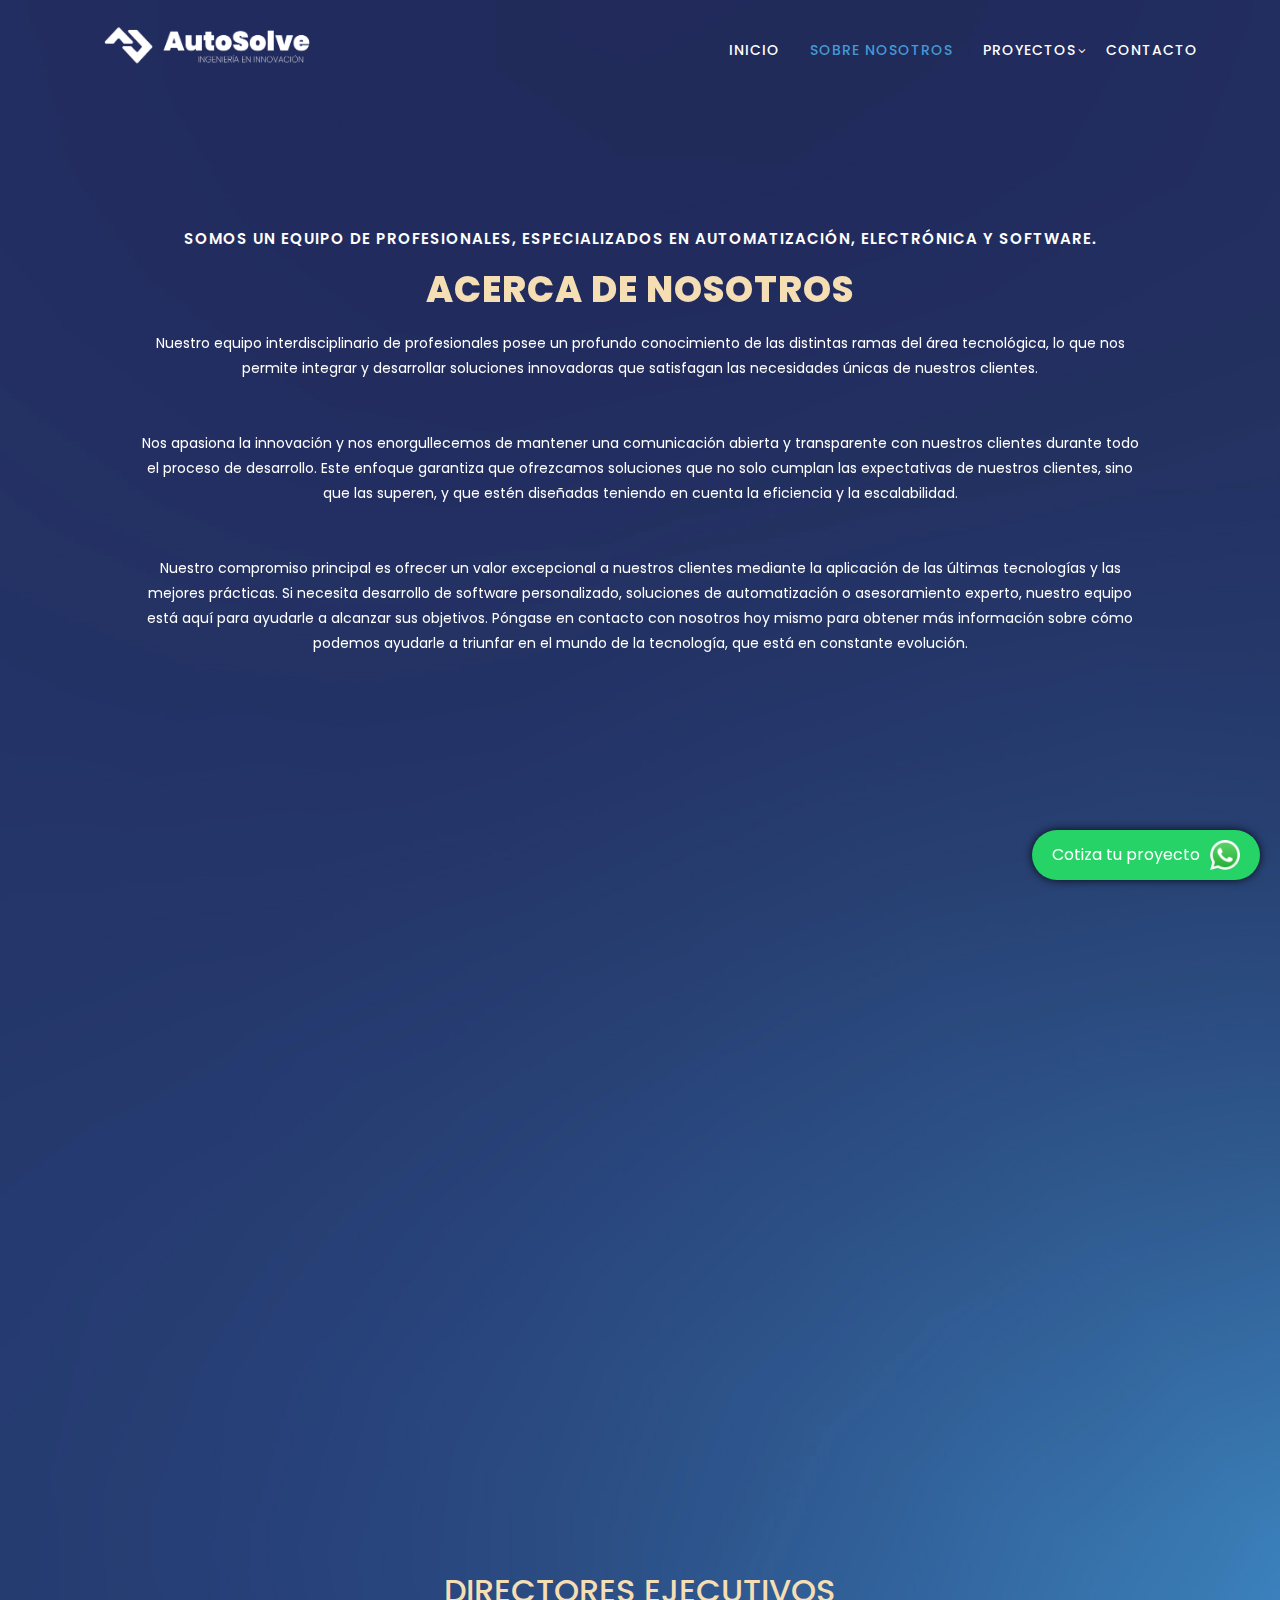
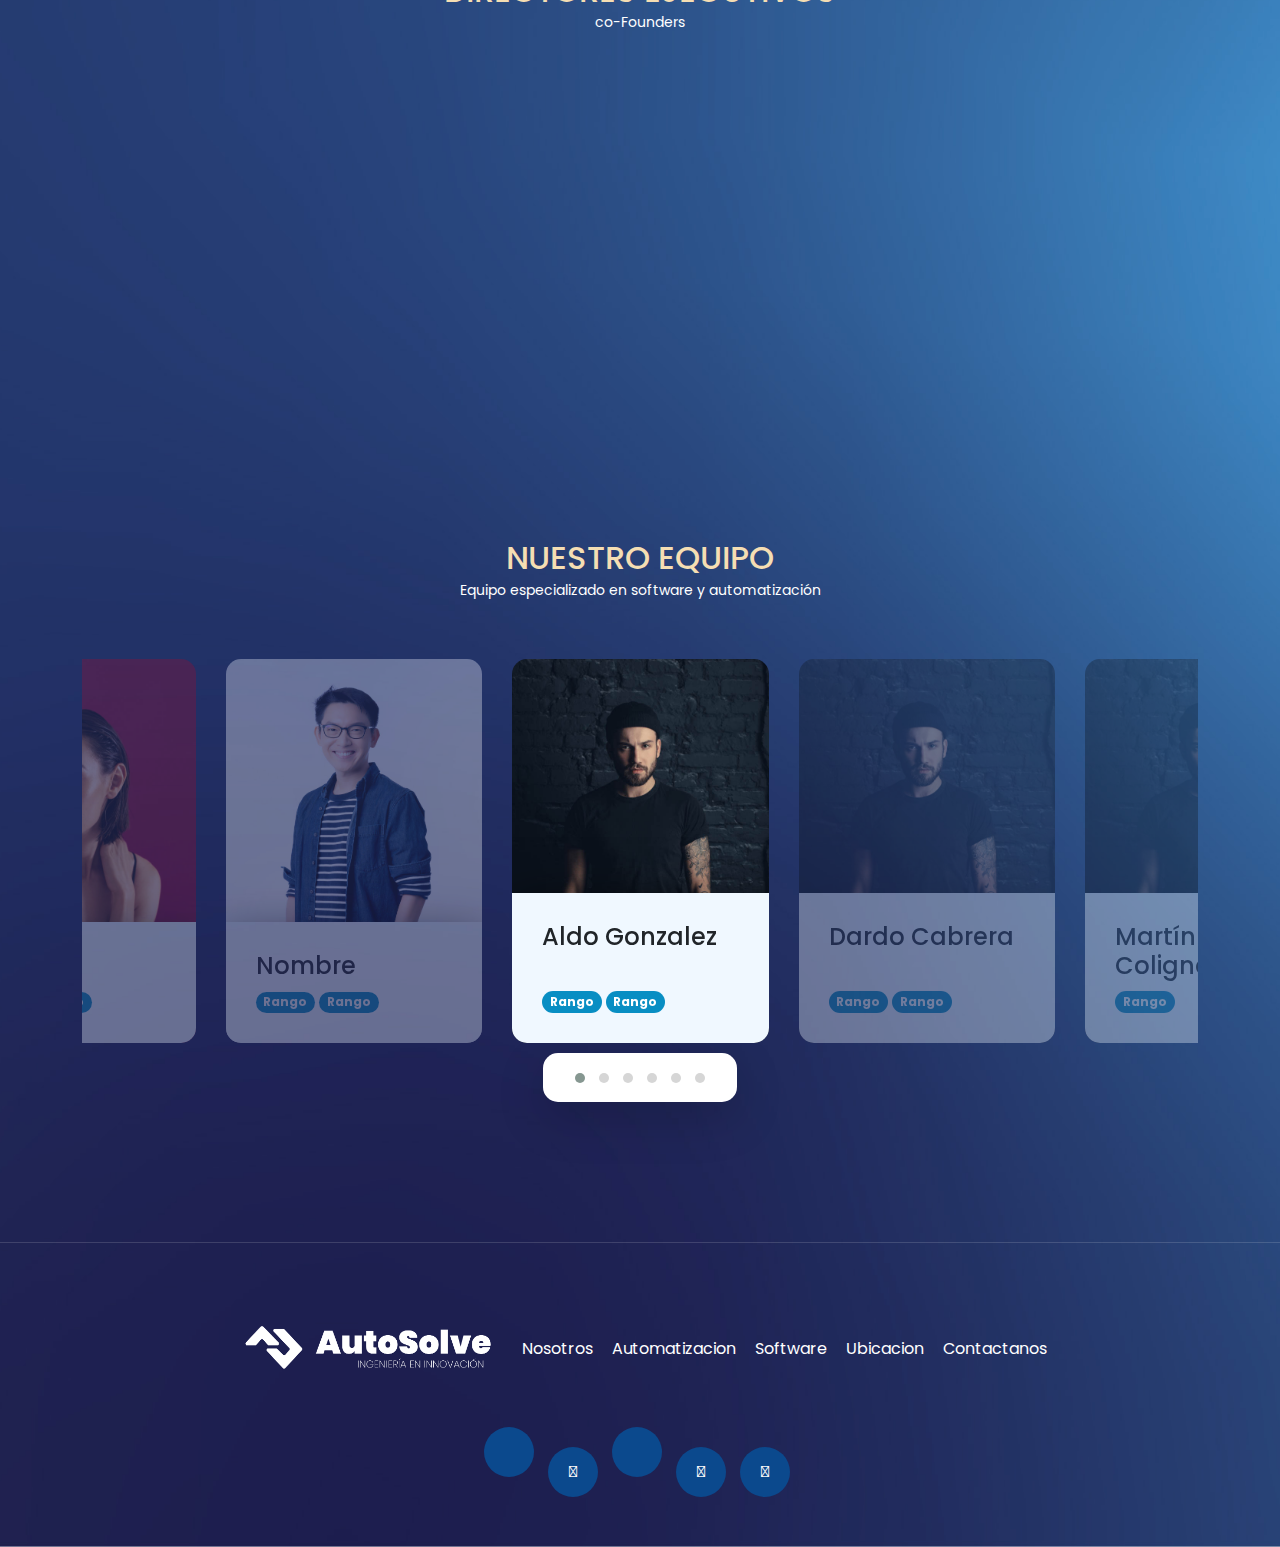
==== commit 026ab361: "arreglos" ====
--- a/aboutus.html
+++ b/aboutus.html
@@ -29,7 +29,7 @@
   <link rel="stylesheet" href="assets/css/owl.theme.default.min.css">
   <link rel="stylesheet" href="assets/css/lightbox.css">
   <link rel="stylesheet" href="assets/css/animated.css">
-  
+
   <!--
 TemplateMo 569 Edu Meeting
 https://templatemo.com/tm-569-edu-meeting
@@ -91,20 +91,22 @@
       <div class="row">
         <div class="col-lg-12">
           <h6>Somos un equipo de profesionales, especializados en automatización, electrónica y software.</h6>
-          <h2 style="color: wheat;" data-aos="fade-zoom-in" data-aos-easing="ease-in-back" data-aos-delay="300" data-aos-offset="0">Acerca de
-            Nosotros</h2> 
+          <h2 style="color: wheat;" data-aos="fade-zoom-in" data-aos-easing="ease-in-back" data-aos-delay="300"
+            data-aos-offset="0">Acerca de
+            Nosotros</h2>
           <p class="texto2" data-aos="fade-zoom-in" data-aos-easing="ease-in-back" data-aos-delay="600"
             data-aos-offset="0">Nuestro equipo interdisciplinario de profesionales posee un profundo conocimiento de las
             distintas ramas del área tecnológica, lo que nos permite integrar y desarrollar soluciones innovadoras que
             satisfagan las necesidades únicas de nuestros clientes. </p>
           <p class="texto2" data-aos="fade-zoom-in" data-aos-easing="ease-in-back" data-aos-delay="900"
-          data-aos-offset="0" > 
+            data-aos-offset="0">
             Nos apasiona la innovación y nos enorgullecemos de mantener una comunicación abierta y transparente con
             nuestros clientes durante todo el proceso de desarrollo. Este enfoque garantiza que ofrezcamos soluciones
             que no solo cumplan las expectativas de nuestros clientes, sino que las superen, y que estén diseñadas
             teniendo en cuenta la eficiencia y la escalabilidad.</p>
           <p class="texto" data-aos="fade-zoom-in" data-aos-easing="ease-in-back" data-aos-delay="1200"
-          data-aos-offset="0">Nuestro compromiso principal es ofrecer un valor excepcional a nuestros clientes mediante la aplicación de
+            data-aos-offset="0">Nuestro compromiso principal es ofrecer un valor excepcional a nuestros clientes
+            mediante la aplicación de
             las últimas tecnologías y las mejores prácticas. Si necesita desarrollo de software personalizado,
             soluciones de automatización o asesoramiento experto, nuestro equipo está aquí para ayudarle a alcanzar sus
             objetivos. Póngase en contacto con nosotros hoy mismo para obtener más información sobre cómo podemos
@@ -178,6 +180,165 @@
   </a>
 
 
+
+  <section class="about-section section-padding" id="">
+    <div class="container">
+      <div class="row">
+
+        <div class="text-center mb-5 pb-2">
+          <h2 style="color: wheat;" class="">DIRECTORES EJECUTIVOS</h2>
+
+          <p class="text-white">co-Founders</p>
+
+
+        </div>
+
+        
+
+        <div class="col-lg-3 col-md-6 col-12 mb-4 mb-lg-0">
+          <div data-aos="fade-zoom-in"
+          data-aos-easing="ease-in-back"
+          data-aos-delay="400"
+          data-aos-offset="0" class="team-thumb bg-white shadow-lg">
+            <img
+              src="assets/images/profile/portrait-handsome-smiling-stylish-young-man-model-dressed-red-checkered-shirt-fashion-man-posing.jpg"
+              class="about-image img-fluid" alt="">
+
+            <div class="team-info">
+              <h4 class="mb-2">
+                Aldo Gonzalez
+                <img src="images/verified.png" class="verified-image img-fluid" alt="">
+              </h4>
+
+              <span class="badge">COO Software</span>
+
+              <span class="badge">co-CEO</span>
+
+              <span class="badge">co-Founder</span>
+            </div>
+
+            <div class="social-share">
+              <ul class="social-icon">
+                <li class="social-icon-item">
+                  <a href="#" style="font-size: 30px;" class="fa-brands fa-square-x-twitter"></a>
+                </li>
+
+                <li class="social-icon-item">
+                  <a href="#" style="font-size: 30px;" class="fa-brands fa-square-facebook"></a>
+                </li>
+              </ul>
+            </div>
+          </div>
+        </div>
+
+        <div data-aos="fade-zoom-in"
+        data-aos-easing="ease-in-back"
+        data-aos-delay="500"
+        data-aos-offset="0" class="col-lg-3 col-md-6 col-12 mb-4 mb-lg-0">
+          <div class="team-thumb bg-white shadow-lg">
+            <img
+              src="assets/images/profile/portrait-handsome-smiling-stylish-young-man-model-dressed-red-checkered-shirt-fashion-man-posing.jpg"
+              class="about-image img-fluid" alt="">
+
+            <div class="team-info">
+              <h4 class="mb-2">
+                Dardo Cabrera
+                <img src="images/verified.png" class="verified-image img-fluid" alt="">
+              </h4>
+
+              <span class="badge">co-Founder.</span>
+
+              
+            </div>
+
+            <div class="social-share">
+              <ul class="social-icon">
+                <li class="social-icon-item">
+                  <a href="#" style="font-size: 30px;" class="fa-brands fa-square-x-twitter"></a>
+                </li>
+
+                <li class="social-icon-item">
+                  <a href="#" style="font-size: 30px;" class="fa-brands fa-square-facebook"></a>
+                </li>
+              </ul>
+            </div>
+          </div>
+        </div>
+
+        <div data-aos="fade-zoom-in"
+        data-aos-easing="ease-in-back"
+        data-aos-delay="600"
+        data-aos-offset="0" class="col-lg-3 col-md-6 col-12 mb-4 mb-lg-0 mb-md-0">
+          <div class="team-thumb bg-white shadow-lg">
+            <img
+              src="assets/images/profile/portrait-handsome-smiling-stylish-young-man-model-dressed-red-checkered-shirt-fashion-man-posing.jpg"
+              class="about-image img-fluid" alt="">
+
+            <div class="team-info">
+              <h4 class="mb-2">
+                Martín Colignon
+                <img src="images/verified.png" class="verified-image img-fluid" alt="">
+              </h4>
+
+              <span class="badge">COO Automatización</span>
+              <span class="badge"> co-CEO</span>
+              <span class="badge">co-Founder</span>
+            </div>
+
+            <div class="social-share">
+              <ul class="social-icon">
+                <li class="social-icon-item">
+                  <a href="#" style="font-size: 30px;" class="fa-brands fa-square-x-twitter"></a>
+                </li>
+
+                <li class="social-icon-item">
+                  <a href="#" style="font-size: 30px;" class="fa-brands fa-square-facebook"></a>
+                </li>
+              </ul>
+            </div>
+          </div>
+        </div>
+
+        <div  data-aos="fade-zoom-in"
+        data-aos-easing="ease-in-back"
+        data-aos-delay="700"
+        data-aos-offset="0" class="col-lg-3 col-md-6 col-12">
+          <div class="team-thumb bg-white shadow-lg">
+            <img
+              src="assets/images/profile/portrait-handsome-smiling-stylish-young-man-model-dressed-red-checkered-shirt-fashion-man-posing.jpg"
+              class="about-image img-fluid" alt="">
+
+            <div class="team-info">
+              <h4 class="mb-2">
+                Gonzalo Roldán
+                <img src="images/verified.png" class="verified-image img-fluid" alt="">
+              </h4>
+
+              <span class="badge">CFO</span>
+
+              <span class="badge">co-CEO</span>
+              <span class="badge">co-Founder</span>
+            </div>
+
+            <div class="social-share">
+              <ul class="social-icon">
+                <li class="social-icon-item">
+                  <a href="#" style="font-size: 25px;" class="fa-brands fa-square-x-twitter"></a>
+                </li>
+
+                <li class="social-icon-item">
+                  <a href="#" style="font-size: 25px;" class="fa-brands fa-square-facebook"></a>
+                </li>
+              </ul>
+            </div>
+          </div>
+        </div>
+
+      </div>
+    </div>
+  </section>
+
+
   <section class="hero-section">
     <div class="container">
       <div class="row">
@@ -202,7 +363,9 @@
                 </h4>
 
                 <span class="badge">
-                  COO Software / co-CEO / co-founder.</span>
+                  Rango</span>
+                  <span class="badge">
+                    Rango</span>
 
 
               </div>
@@ -228,9 +391,10 @@
                   Dardo Cabrera
                   <img src="images/verified.png" class="owl-carousel-verified-image img-fluid" alt="">
                 </h4>
-
                 <span class="badge">
-                  co-founder.</span>
+                  Rango</span>
+                  <span class="badge">
+                    Rango</span>
 
 
               </div>
@@ -259,8 +423,8 @@
                 <h4 class="mb-2">Martín Colignon</h4>
 
                 <span class="badge">
-                  COO Automatización / <br> co-CEO / co-founder.
-                </span>
+                  Rango</span>
+                 
 
 
               </div>
@@ -288,7 +452,10 @@
               <div class="owl-carousel-info">
                 <h4 class="mb-2">Gonzalo Roldán</h4>
 
-                <span class="badge">CFO / co-CEO / co-founder.</span>
+                <span class="badge">
+                  Rango</span>
+                  <span class="badge">
+                    Rango</span>
               </div>
 
               <div class="social-share">
@@ -313,8 +480,10 @@
                   Nombre
                   <img src="images/verified.png" class="owl-carousel-verified-image img-fluid" alt="">
                 </h4>
-
-                <span class="badge">lorem</span>
+                <span class="badge">
+                  Rango</span>
+                  <span class="badge">
+                    Rango</span>
               </div>
 
               <div class="social-share">
@@ -338,7 +507,10 @@
               <div class="owl-carousel-info">
                 <h4 class="mb-2">Nombre</h4>
 
-                <span class="badge">lorem</span>
+                <span class="badge">
+                  Rango</span>
+                  <span class="badge">
+                    Rango</span>
               </div>
 
               <div class="social-share">
--- a/assets/css/templatemo-edu-meeting.css
+++ b/assets/css/templatemo-edu-meeting.css
@@ -143,7 +143,19 @@
   -webkit-font-smoothing: antialiased;
   -moz-osx-font-smoothing: grayscale;
 }
-
+#particles-js {
+  position: fixed;
+  top: 0;
+  left: 0;
+  width: 100%;
+  height: 100%;
+  background-color: #020202;
+  background-image: url('');
+  background-size: cover;
+  background-position: 50% 50%;
+  background-repeat: no-repeat;
+  
+}
 a {
   text-decoration: none !important;
   color: #3CF;
@@ -916,22 +928,34 @@
 banner
 --------------------------------------------- 
 */
-/* Asegúrate de ajustar la ruta de la imagen según la ubicación de tu archivo CSS */
+#particles-js {
+  position: fixeda;
+  
+  width: 100%;
+  height: 100vh; /* Altura ajustable según la cantidad deseada de partículas */
+  background-color: #19273d;
+  background-image: url('');
+  background-size: cover;
+  background-position: 50% 50%;
+  background-repeat: no-repeat;
+ 
+}
 .main-banner {
-  background: url('../images/background_autosolve-12.jpg') center center/cover no-repeat;
+ 
   position: relative;
   height: 100vh;
-  /* Ajusta la altura según tus necesidades */
-}
+ 
+}  
 
 /* Agrega estos estilos para que el contenido se muestre encima de la imagen de fondo */
 .video-overlay {
-  position: absolute;
+  position: fixed;
   top: 0;
   left: 0;
   width: 100%;
   height: 100%;
- 
+  
+
   
   /* Puedes ajustar la opacidad según tus preferencias */
 }
@@ -956,7 +980,7 @@
   max-width: 100%;
   max-height: 100vh;
   object-fit: cover;
-  z-index: -1;
+ 
 }
 
 #bg-video::-webkit-media-controls {
@@ -965,7 +989,7 @@
 
 .video-overlay {
   position: absolute;
-
+  background-color: rgba(31,39,43,0.75);
   top: 0;
   left: 0;
   bottom: 0;
@@ -1433,8 +1457,6 @@
   padding-left: 15px;
   padding-right: 15px;
 }
-
-
 @media (max-width: 992px) {
  
   .features-item {
@@ -1452,6 +1474,8 @@
     padding-top: 20px;
   }
 }
+
+
 
 
 /*
@@ -1924,7 +1948,15 @@
 @media (max-width: 1300px) {  
   .section.our-facts h2{
     font-size: 23px;
-  } }
+  } 
+
+  section.our-facts {
+    
+    padding: 80px 0px 125px 0px;
+  }
+
+
+}
 
 /* 
 ---------------------------------------------
@@ -1933,13 +1965,25 @@
 */
 
 section.contact-us {
+  position: relative;
   background-image: url(../images/background_autosolve-12.jpg);
   background-position: center center;
   background-attachment: fixed;
   background-repeat: no-repeat;
   background-size: cover;
-  padding: 140px 0px 0px 0px;
-}
+  padding: 30px 0;
+}
+
+section.contact-us2 {
+  position: relative;
+ 
+  background-position: center center;
+  background-attachment: fixed;
+  background-repeat: no-repeat;
+  background-size: cover;
+
+}
+
 
 section.contact-us #contact {
   background-color: #fff;
@@ -2189,7 +2233,7 @@
     background-repeat: no-repeat;
     background-size: cover;
     padding-top: 150px;
-    padding-bottom: 130px;
+    padding-bottom: 40px;
     text-align: center;
   }
 }
@@ -2407,6 +2451,36 @@
     width: 100%;
   }
 }
+
+
+/*---------------------------------------
+  ABOUT & TEAM SECTION               
+-----------------------------------------*/
+.about-section{
+  margin-bottom: 100px;
+}
+
+
+.about-image {
+  border-radius:15px;
+  display: block;
+}
+
+.team-thumb {
+  border-radius:15px;
+  position: relative;
+  overflow: hidden;
+}
+
+.team-info {
+  background-color: white;
+  position: absolute;
+  bottom: 0;
+  right: 0;
+  left: 0;
+  padding: 30px;
+}
+
 
 /*
 =======================
@@ -2796,4 +2870,9 @@
     color: #1f272b;
   }
 
+  .texto{
+   
+    margin-bottom: 50px;
+  }
+
 }